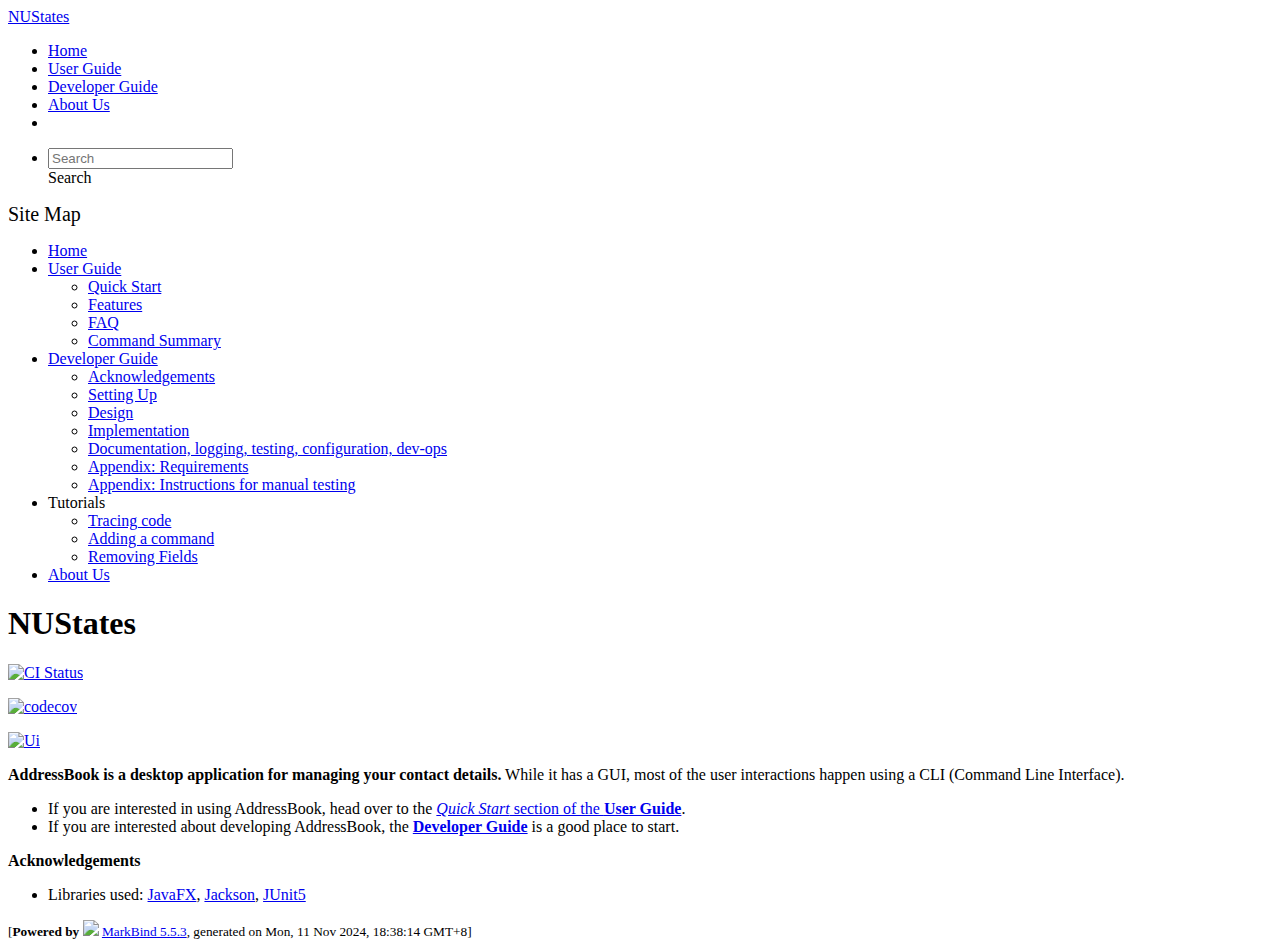
==== index.html @ ad2a60d2 "deploy: 975c20c2e0c92554b450fc832625e712059cf93a" ====
<!DOCTYPE html>
<html>
<head>
    <meta charset="utf-8">
    <meta http-equiv="X-UA-Compatible" content="IE=edge">
    <meta name="generator" content="MarkBind 5.5.3">
    <meta name="viewport" content="width=device-width, initial-scale=1"><title>NUStates - AddressBook Level-3</title> <link rel="stylesheet" href="/tp/markbind/css/bootstrap.min.css"> <link rel="stylesheet" href="/tp/markbind/fontawesome/css/all.min.css"> <link rel="stylesheet" href="/tp/markbind/glyphicons/css/bootstrap-glyphicons.min.css"><link rel="stylesheet" href="/tp/markbind/css/codeblock-light.min.css"><link rel="stylesheet" href="/tp/markbind/css/markbind.min.css"><link rel="stylesheet" href="/tp/plugins/markbind-plugin-anchors/markbind-plugin-anchors.css"><link rel="stylesheet" href="/tp/plugins/markbind-plugin-tree/markbind-plugin-tree.css">
    
  <link rel="stylesheet" href="/tp/stylesheets/main.css">
<link rel="icon" href="/tp/images/SeEduLogo.png"></head>
<script>
  const baseUrl = '/tp'
</script>
<body >
<div id="app" data-server-rendered="true"><header sticky=""><div data-v-7c0fd418><nav class="navbar navbar-expand-md d-print-none navbar-dark bg-dark" data-v-7c0fd418><div class="container-fluid" data-v-7c0fd418><div class="navbar-left" data-v-7c0fd418><a href="/tp/index.html" title="Home" class="navbar-brand" data-v-7c0fd418>NUStates</a></div> <div class="navbar-default" data-v-7c0fd418><ul class="navbar-nav me-auto mt-2 mt-lg-0" data-v-7c0fd418> <li data-v-7c0fd418><a href="/tp/index.html" class="nav-link" data-v-7c0fd418>Home</a></li> <li data-v-7c0fd418><a href="/tp/UserGuide.html" class="nav-link" data-v-7c0fd418>User Guide</a></li> <li data-v-7c0fd418><a href="/tp/DeveloperGuide.html" class="nav-link" data-v-7c0fd418>Developer Guide</a></li> <li data-v-7c0fd418><a href="/tp/AboutUs.html" class="nav-link" data-v-7c0fd418>About Us</a></li> <li data-v-7c0fd418><a href="https://github.com/AY2425S1-CS2103T-F10-3/tp" target="_blank" class="nav-link" data-v-7c0fd418><span data-v-7c0fd418><span aria-hidden="true" class="fab fa-github" data-v-7c0fd418></span></span></a></li></ul></div> <ul class="navbar-nav navbar-right" data-v-7c0fd418><li data-v-7c0fd418><form class="navbar-form" data-v-7c0fd418><div class="dropdown" style="position:relative;" data-v-4f6e9aec><input data-bs-toggle="dropdown" type="text" placeholder="Search" autocomplete="off" value="" class="form-control" data-v-4f6e9aec> <div class="form-control placeholder-div-hidden" data-v-4f6e9aec>
      Search
    </div> <ul class="dropdown-menu search-dropdown-menu dropdown-menu-hidden dropdown-menu-end" data-v-4f6e9aec></ul></div></form></li></ul></div></nav> <div class="lower-navbar-container" style="display:none;" data-v-7c0fd418><!----> <!----></div></div></header> <div id="flex-body"><nav id="site-nav" data-v-e6005420><div class="site-nav-top" data-v-e6005420><div class="fw-bold mb-2" style="font-size:1.25rem;" data-v-e6005420>Site Map</div></div> <div class="nav-component slim-scroll" data-v-e6005420><div class="site-nav-root"><ul class="site-nav-list site-nav-list-root" data-v-e6005420><li data-v-e6005420><div onclick="handleSiteNavClick(this)" class="site-nav-default-list-item site-nav-list-item-0" data-v-e6005420><a href="/tp/index.html" data-v-e6005420>Home</a></div></li> <li data-v-e6005420><div onclick="handleSiteNavClick(this)" class="site-nav-default-list-item site-nav-list-item-0" data-v-e6005420><a href="/tp/UserGuide.html" data-v-e6005420>User Guide</a> <div class="site-nav-dropdown-btn-container" data-v-e6005420><i onclick="handleSiteNavClick(this.parentNode.parentNode, false); event.stopPropagation();" class="site-nav-dropdown-btn-icon site-nav-rotate-icon" data-v-e6005420><span aria-hidden="true" class="glyphicon glyphicon-menu-down" data-v-e6005420></span></i></div></div><ul class="site-nav-dropdown-container site-nav-dropdown-container-open site-nav-list" data-v-e6005420><li data-v-e6005420><div onclick="handleSiteNavClick(this)" class="site-nav-default-list-item site-nav-list-item-1" data-v-e6005420><a href="/tp/UserGuide.html#quick-start" data-v-e6005420>Quick Start</a></div></li> <li data-v-e6005420><div onclick="handleSiteNavClick(this)" class="site-nav-default-list-item site-nav-list-item-1" data-v-e6005420><a href="/tp/UserGuide.html#features" data-v-e6005420>Features</a></div></li> <li data-v-e6005420><div onclick="handleSiteNavClick(this)" class="site-nav-default-list-item site-nav-list-item-1" data-v-e6005420><a href="/tp/UserGuide.html#faq" data-v-e6005420>FAQ</a></div></li> <li data-v-e6005420><div onclick="handleSiteNavClick(this)" class="site-nav-default-list-item site-nav-list-item-1" data-v-e6005420><a href="/tp/UserGuide.html#faq" data-v-e6005420>Command Summary</a></div></li></ul></li> <li data-v-e6005420><div onclick="handleSiteNavClick(this)" class="site-nav-default-list-item site-nav-list-item-0" data-v-e6005420><a href="/tp/DeveloperGuide.html" data-v-e6005420>Developer Guide</a> <div class="site-nav-dropdown-btn-container" data-v-e6005420><i onclick="handleSiteNavClick(this.parentNode.parentNode, false); event.stopPropagation();" class="site-nav-dropdown-btn-icon site-nav-rotate-icon" data-v-e6005420><span aria-hidden="true" class="glyphicon glyphicon-menu-down" data-v-e6005420></span></i></div></div><ul class="site-nav-dropdown-container site-nav-dropdown-container-open site-nav-list" data-v-e6005420><li data-v-e6005420><div onclick="handleSiteNavClick(this)" class="site-nav-default-list-item site-nav-list-item-1" data-v-e6005420><a href="/tp/DeveloperGuide.html#acknowledgements" data-v-e6005420>Acknowledgements</a></div></li> <li data-v-e6005420><div onclick="handleSiteNavClick(this)" class="site-nav-default-list-item site-nav-list-item-1" data-v-e6005420><a href="/tp/DeveloperGuide.html#setting-up-getting-started" data-v-e6005420>Setting Up</a></div></li> <li data-v-e6005420><div onclick="handleSiteNavClick(this)" class="site-nav-default-list-item site-nav-list-item-1" data-v-e6005420><a href="/tp/DeveloperGuide.html#design" data-v-e6005420>Design</a></div></li> <li data-v-e6005420><div onclick="handleSiteNavClick(this)" class="site-nav-default-list-item site-nav-list-item-1" data-v-e6005420><a href="/tp/DeveloperGuide.html#implementation" data-v-e6005420>Implementation</a></div></li> <li data-v-e6005420><div onclick="handleSiteNavClick(this)" class="site-nav-default-list-item site-nav-list-item-1" data-v-e6005420><a href="/tp/DeveloperGuide.html#documentation-logging-testing-configuration-dev-ops" data-v-e6005420>Documentation, logging, testing, configuration, dev-ops</a></div></li> <li data-v-e6005420><div onclick="handleSiteNavClick(this)" class="site-nav-default-list-item site-nav-list-item-1" data-v-e6005420><a href="/tp/DeveloperGuide.html#appendix-requirements" data-v-e6005420>Appendix: Requirements</a></div></li> <li data-v-e6005420><div onclick="handleSiteNavClick(this)" class="site-nav-default-list-item site-nav-list-item-1" data-v-e6005420><a href="/tp/DeveloperGuide.html#appendix-instructions-for-manual-testing" data-v-e6005420>Appendix: Instructions for manual testing</a></div></li></ul></li> <li data-v-e6005420><div onclick="handleSiteNavClick(this)" class="site-nav-default-list-item site-nav-list-item-0" data-v-e6005420>Tutorials

<div class="site-nav-dropdown-btn-container" data-v-e6005420><i onclick="handleSiteNavClick(this.parentNode.parentNode, false); event.stopPropagation();" class="site-nav-dropdown-btn-icon" data-v-e6005420><span aria-hidden="true" class="glyphicon glyphicon-menu-down" data-v-e6005420></span></i></div></div><ul class="site-nav-dropdown-container site-nav-list" data-v-e6005420><li data-v-e6005420><div onclick="handleSiteNavClick(this)" class="site-nav-default-list-item site-nav-list-item-1" data-v-e6005420><a href="/tp/tutorials/TracingCode.html" data-v-e6005420>Tracing code</a></div></li> <li data-v-e6005420><div onclick="handleSiteNavClick(this)" class="site-nav-default-list-item site-nav-list-item-1" data-v-e6005420><a href="/tp/tutorials/AddRemark.html" data-v-e6005420>Adding a command</a></div></li> <li data-v-e6005420><div onclick="handleSiteNavClick(this)" class="site-nav-default-list-item site-nav-list-item-1" data-v-e6005420><a href="/tp/tutorials/RemovingFields.html" data-v-e6005420>Removing Fields</a></div></li></ul></li> <li data-v-e6005420><div onclick="handleSiteNavClick(this)" class="site-nav-default-list-item site-nav-list-item-0" data-v-e6005420><a href="/tp/AboutUs.html" data-v-e6005420>About Us</a></div></li> <!----></ul></div></div> <!----></nav> <div id="content-wrapper"><h1 id="nustates">NUStates<a href="#nustates" onclick="event.stopPropagation()" class="fa fa-anchor"></a></h1> <p><a href="https://github.com/AY2425S1-CS2103T-F10-3/tp/actions"><img src="https://github.com/AY2425S1-CS2103T-F10-3/tp/workflows/Java%20CI/badge.svg" alt="CI Status" class="img-fluid"></a></p> <p><a href="https://codecov.io/gh/AY2425S1-CS2103T-F10-3/tp"><img src="https://codecov.io/gh/AY2425S1-CS2103T-F10-3/tp/graph/badge.svg?token=Y7MHE94H5W" alt="codecov" class="img-fluid"></a></p> <p><a href="/tp/images/Ui.png" target="_self"><img src="/tp/images/Ui.png" alt="Ui" class="img-fluid"></a></p> <p><strong>AddressBook is a desktop application for managing your contact details.</strong> While it has a GUI, most of the user interactions happen using a CLI (Command Line Interface).</p> <ul><li>If you are interested in using AddressBook, head over to the <a href="/tp/UserGuide.html#quick-start"><em>Quick Start</em> section of the <strong>User Guide</strong></a>.</li> <li>If you are interested about developing AddressBook, the <a href="/tp/DeveloperGuide.html"><strong>Developer Guide</strong></a> is a good place to start.</li></ul> <p><strong>Acknowledgements</strong></p> <ul><li>Libraries used: <a href="https://openjfx.io/">JavaFX</a>, <a href="https://github.com/FasterXML/jackson">Jackson</a>, <a href="https://github.com/junit-team/junit5">JUnit5</a></li></ul></div> <nav id="page-nav" data-v-e6005420><div class="nav-component slim-scroll" data-v-e6005420></div> <!----></nav> <div aria-hidden="true" class="scroll-top-button fa-lg d-print-none" style="display:none;bottom:2%;right:2%;position:fixed;"><i class="fas fa-arrow-circle-up"></i></div></div> <footer><div class="text-center"><small>[<span><strong>Powered by</strong></span> <img src="https://markbind.org/favicon.ico" width="30"> <a href="https://markbind.org/">MarkBind 5.5.3</a>, generated on Mon, 11 Nov 2024, 18:38:14 GMT+8]</small></div></footer></div>
</body><script src="/tp/markbind/js/bootstrap-utility.min.js"></script>
<script src="/tp/markbind/js/polyfill.min.js"></script>
<script src="/tp/markbind/js/vue.min.js"></script>
<script src="/tp/markbind/js/markbind.min.js"></script>
<script src="index.page-vue-render.js"></script>
<script>
  MarkBind.setupWithSearch()
</script>
</html>
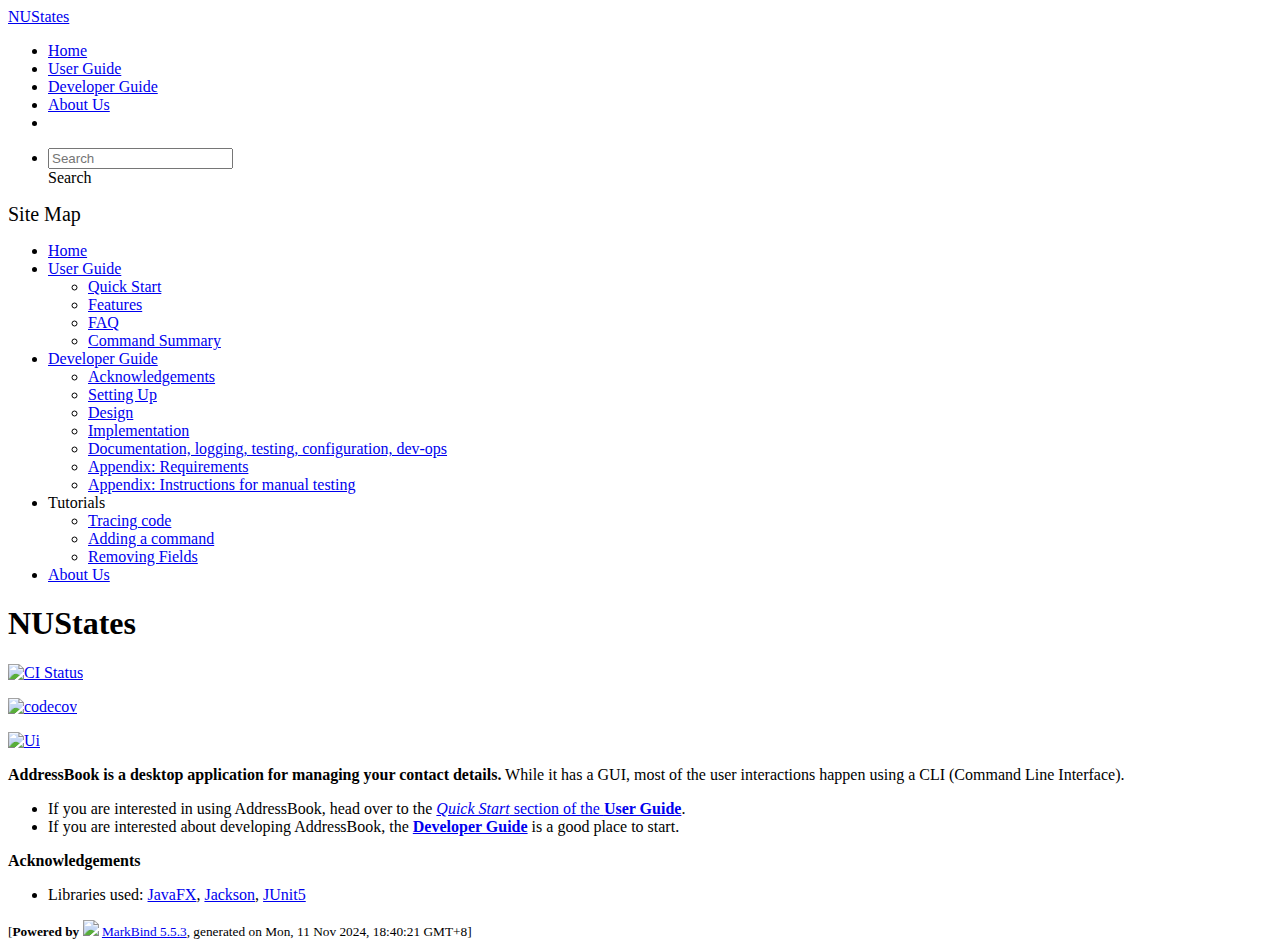
==== commit c7fadb43: "deploy: 35d631debfe97dce979982e5a972b2030e6960d6" ====
--- a/index.html
+++ b/index.html
@@ -16,7 +16,7 @@
       Search
     </div> <ul class="dropdown-menu search-dropdown-menu dropdown-menu-hidden dropdown-menu-end" data-v-4f6e9aec></ul></div></form></li></ul></div></nav> <div class="lower-navbar-container" style="display:none;" data-v-7c0fd418><!----> <!----></div></div></header> <div id="flex-body"><nav id="site-nav" data-v-e6005420><div class="site-nav-top" data-v-e6005420><div class="fw-bold mb-2" style="font-size:1.25rem;" data-v-e6005420>Site Map</div></div> <div class="nav-component slim-scroll" data-v-e6005420><div class="site-nav-root"><ul class="site-nav-list site-nav-list-root" data-v-e6005420><li data-v-e6005420><div onclick="handleSiteNavClick(this)" class="site-nav-default-list-item site-nav-list-item-0" data-v-e6005420><a href="/tp/index.html" data-v-e6005420>Home</a></div></li> <li data-v-e6005420><div onclick="handleSiteNavClick(this)" class="site-nav-default-list-item site-nav-list-item-0" data-v-e6005420><a href="/tp/UserGuide.html" data-v-e6005420>User Guide</a> <div class="site-nav-dropdown-btn-container" data-v-e6005420><i onclick="handleSiteNavClick(this.parentNode.parentNode, false); event.stopPropagation();" class="site-nav-dropdown-btn-icon site-nav-rotate-icon" data-v-e6005420><span aria-hidden="true" class="glyphicon glyphicon-menu-down" data-v-e6005420></span></i></div></div><ul class="site-nav-dropdown-container site-nav-dropdown-container-open site-nav-list" data-v-e6005420><li data-v-e6005420><div onclick="handleSiteNavClick(this)" class="site-nav-default-list-item site-nav-list-item-1" data-v-e6005420><a href="/tp/UserGuide.html#quick-start" data-v-e6005420>Quick Start</a></div></li> <li data-v-e6005420><div onclick="handleSiteNavClick(this)" class="site-nav-default-list-item site-nav-list-item-1" data-v-e6005420><a href="/tp/UserGuide.html#features" data-v-e6005420>Features</a></div></li> <li data-v-e6005420><div onclick="handleSiteNavClick(this)" class="site-nav-default-list-item site-nav-list-item-1" data-v-e6005420><a href="/tp/UserGuide.html#faq" data-v-e6005420>FAQ</a></div></li> <li data-v-e6005420><div onclick="handleSiteNavClick(this)" class="site-nav-default-list-item site-nav-list-item-1" data-v-e6005420><a href="/tp/UserGuide.html#faq" data-v-e6005420>Command Summary</a></div></li></ul></li> <li data-v-e6005420><div onclick="handleSiteNavClick(this)" class="site-nav-default-list-item site-nav-list-item-0" data-v-e6005420><a href="/tp/DeveloperGuide.html" data-v-e6005420>Developer Guide</a> <div class="site-nav-dropdown-btn-container" data-v-e6005420><i onclick="handleSiteNavClick(this.parentNode.parentNode, false); event.stopPropagation();" class="site-nav-dropdown-btn-icon site-nav-rotate-icon" data-v-e6005420><span aria-hidden="true" class="glyphicon glyphicon-menu-down" data-v-e6005420></span></i></div></div><ul class="site-nav-dropdown-container site-nav-dropdown-container-open site-nav-list" data-v-e6005420><li data-v-e6005420><div onclick="handleSiteNavClick(this)" class="site-nav-default-list-item site-nav-list-item-1" data-v-e6005420><a href="/tp/DeveloperGuide.html#acknowledgements" data-v-e6005420>Acknowledgements</a></div></li> <li data-v-e6005420><div onclick="handleSiteNavClick(this)" class="site-nav-default-list-item site-nav-list-item-1" data-v-e6005420><a href="/tp/DeveloperGuide.html#setting-up-getting-started" data-v-e6005420>Setting Up</a></div></li> <li data-v-e6005420><div onclick="handleSiteNavClick(this)" class="site-nav-default-list-item site-nav-list-item-1" data-v-e6005420><a href="/tp/DeveloperGuide.html#design" data-v-e6005420>Design</a></div></li> <li data-v-e6005420><div onclick="handleSiteNavClick(this)" class="site-nav-default-list-item site-nav-list-item-1" data-v-e6005420><a href="/tp/DeveloperGuide.html#implementation" data-v-e6005420>Implementation</a></div></li> <li data-v-e6005420><div onclick="handleSiteNavClick(this)" class="site-nav-default-list-item site-nav-list-item-1" data-v-e6005420><a href="/tp/DeveloperGuide.html#documentation-logging-testing-configuration-dev-ops" data-v-e6005420>Documentation, logging, testing, configuration, dev-ops</a></div></li> <li data-v-e6005420><div onclick="handleSiteNavClick(this)" class="site-nav-default-list-item site-nav-list-item-1" data-v-e6005420><a href="/tp/DeveloperGuide.html#appendix-requirements" data-v-e6005420>Appendix: Requirements</a></div></li> <li data-v-e6005420><div onclick="handleSiteNavClick(this)" class="site-nav-default-list-item site-nav-list-item-1" data-v-e6005420><a href="/tp/DeveloperGuide.html#appendix-instructions-for-manual-testing" data-v-e6005420>Appendix: Instructions for manual testing</a></div></li></ul></li> <li data-v-e6005420><div onclick="handleSiteNavClick(this)" class="site-nav-default-list-item site-nav-list-item-0" data-v-e6005420>Tutorials
 
-<div class="site-nav-dropdown-btn-container" data-v-e6005420><i onclick="handleSiteNavClick(this.parentNode.parentNode, false); event.stopPropagation();" class="site-nav-dropdown-btn-icon" data-v-e6005420><span aria-hidden="true" class="glyphicon glyphicon-menu-down" data-v-e6005420></span></i></div></div><ul class="site-nav-dropdown-container site-nav-list" data-v-e6005420><li data-v-e6005420><div onclick="handleSiteNavClick(this)" class="site-nav-default-list-item site-nav-list-item-1" data-v-e6005420><a href="/tp/tutorials/TracingCode.html" data-v-e6005420>Tracing code</a></div></li> <li data-v-e6005420><div onclick="handleSiteNavClick(this)" class="site-nav-default-list-item site-nav-list-item-1" data-v-e6005420><a href="/tp/tutorials/AddRemark.html" data-v-e6005420>Adding a command</a></div></li> <li data-v-e6005420><div onclick="handleSiteNavClick(this)" class="site-nav-default-list-item site-nav-list-item-1" data-v-e6005420><a href="/tp/tutorials/RemovingFields.html" data-v-e6005420>Removing Fields</a></div></li></ul></li> <li data-v-e6005420><div onclick="handleSiteNavClick(this)" class="site-nav-default-list-item site-nav-list-item-0" data-v-e6005420><a href="/tp/AboutUs.html" data-v-e6005420>About Us</a></div></li> <!----></ul></div></div> <!----></nav> <div id="content-wrapper"><h1 id="nustates">NUStates<a href="#nustates" onclick="event.stopPropagation()" class="fa fa-anchor"></a></h1> <p><a href="https://github.com/AY2425S1-CS2103T-F10-3/tp/actions"><img src="https://github.com/AY2425S1-CS2103T-F10-3/tp/workflows/Java%20CI/badge.svg" alt="CI Status" class="img-fluid"></a></p> <p><a href="https://codecov.io/gh/AY2425S1-CS2103T-F10-3/tp"><img src="https://codecov.io/gh/AY2425S1-CS2103T-F10-3/tp/graph/badge.svg?token=Y7MHE94H5W" alt="codecov" class="img-fluid"></a></p> <p><a href="/tp/images/Ui.png" target="_self"><img src="/tp/images/Ui.png" alt="Ui" class="img-fluid"></a></p> <p><strong>AddressBook is a desktop application for managing your contact details.</strong> While it has a GUI, most of the user interactions happen using a CLI (Command Line Interface).</p> <ul><li>If you are interested in using AddressBook, head over to the <a href="/tp/UserGuide.html#quick-start"><em>Quick Start</em> section of the <strong>User Guide</strong></a>.</li> <li>If you are interested about developing AddressBook, the <a href="/tp/DeveloperGuide.html"><strong>Developer Guide</strong></a> is a good place to start.</li></ul> <p><strong>Acknowledgements</strong></p> <ul><li>Libraries used: <a href="https://openjfx.io/">JavaFX</a>, <a href="https://github.com/FasterXML/jackson">Jackson</a>, <a href="https://github.com/junit-team/junit5">JUnit5</a></li></ul></div> <nav id="page-nav" data-v-e6005420><div class="nav-component slim-scroll" data-v-e6005420></div> <!----></nav> <div aria-hidden="true" class="scroll-top-button fa-lg d-print-none" style="display:none;bottom:2%;right:2%;position:fixed;"><i class="fas fa-arrow-circle-up"></i></div></div> <footer><div class="text-center"><small>[<span><strong>Powered by</strong></span> <img src="https://markbind.org/favicon.ico" width="30"> <a href="https://markbind.org/">MarkBind 5.5.3</a>, generated on Mon, 11 Nov 2024, 18:38:14 GMT+8]</small></div></footer></div>
+<div class="site-nav-dropdown-btn-container" data-v-e6005420><i onclick="handleSiteNavClick(this.parentNode.parentNode, false); event.stopPropagation();" class="site-nav-dropdown-btn-icon" data-v-e6005420><span aria-hidden="true" class="glyphicon glyphicon-menu-down" data-v-e6005420></span></i></div></div><ul class="site-nav-dropdown-container site-nav-list" data-v-e6005420><li data-v-e6005420><div onclick="handleSiteNavClick(this)" class="site-nav-default-list-item site-nav-list-item-1" data-v-e6005420><a href="/tp/tutorials/TracingCode.html" data-v-e6005420>Tracing code</a></div></li> <li data-v-e6005420><div onclick="handleSiteNavClick(this)" class="site-nav-default-list-item site-nav-list-item-1" data-v-e6005420><a href="/tp/tutorials/AddRemark.html" data-v-e6005420>Adding a command</a></div></li> <li data-v-e6005420><div onclick="handleSiteNavClick(this)" class="site-nav-default-list-item site-nav-list-item-1" data-v-e6005420><a href="/tp/tutorials/RemovingFields.html" data-v-e6005420>Removing Fields</a></div></li></ul></li> <li data-v-e6005420><div onclick="handleSiteNavClick(this)" class="site-nav-default-list-item site-nav-list-item-0" data-v-e6005420><a href="/tp/AboutUs.html" data-v-e6005420>About Us</a></div></li> <!----></ul></div></div> <!----></nav> <div id="content-wrapper"><h1 id="nustates">NUStates<a href="#nustates" onclick="event.stopPropagation()" class="fa fa-anchor"></a></h1> <p><a href="https://github.com/AY2425S1-CS2103T-F10-3/tp/actions"><img src="https://github.com/AY2425S1-CS2103T-F10-3/tp/workflows/Java%20CI/badge.svg" alt="CI Status" class="img-fluid"></a></p> <p><a href="https://codecov.io/gh/AY2425S1-CS2103T-F10-3/tp"><img src="https://codecov.io/gh/AY2425S1-CS2103T-F10-3/tp/graph/badge.svg?token=Y7MHE94H5W" alt="codecov" class="img-fluid"></a></p> <p><a href="/tp/images/Ui.png" target="_self"><img src="/tp/images/Ui.png" alt="Ui" class="img-fluid"></a></p> <p><strong>AddressBook is a desktop application for managing your contact details.</strong> While it has a GUI, most of the user interactions happen using a CLI (Command Line Interface).</p> <ul><li>If you are interested in using AddressBook, head over to the <a href="/tp/UserGuide.html#quick-start"><em>Quick Start</em> section of the <strong>User Guide</strong></a>.</li> <li>If you are interested about developing AddressBook, the <a href="/tp/DeveloperGuide.html"><strong>Developer Guide</strong></a> is a good place to start.</li></ul> <p><strong>Acknowledgements</strong></p> <ul><li>Libraries used: <a href="https://openjfx.io/">JavaFX</a>, <a href="https://github.com/FasterXML/jackson">Jackson</a>, <a href="https://github.com/junit-team/junit5">JUnit5</a></li></ul></div> <nav id="page-nav" data-v-e6005420><div class="nav-component slim-scroll" data-v-e6005420></div> <!----></nav> <div aria-hidden="true" class="scroll-top-button fa-lg d-print-none" style="display:none;bottom:2%;right:2%;position:fixed;"><i class="fas fa-arrow-circle-up"></i></div></div> <footer><div class="text-center"><small>[<span><strong>Powered by</strong></span> <img src="https://markbind.org/favicon.ico" width="30"> <a href="https://markbind.org/">MarkBind 5.5.3</a>, generated on Mon, 11 Nov 2024, 18:40:21 GMT+8]</small></div></footer></div>
 </body><script src="/tp/markbind/js/bootstrap-utility.min.js"></script>
 <script src="/tp/markbind/js/polyfill.min.js"></script>
 <script src="/tp/markbind/js/vue.min.js"></script>
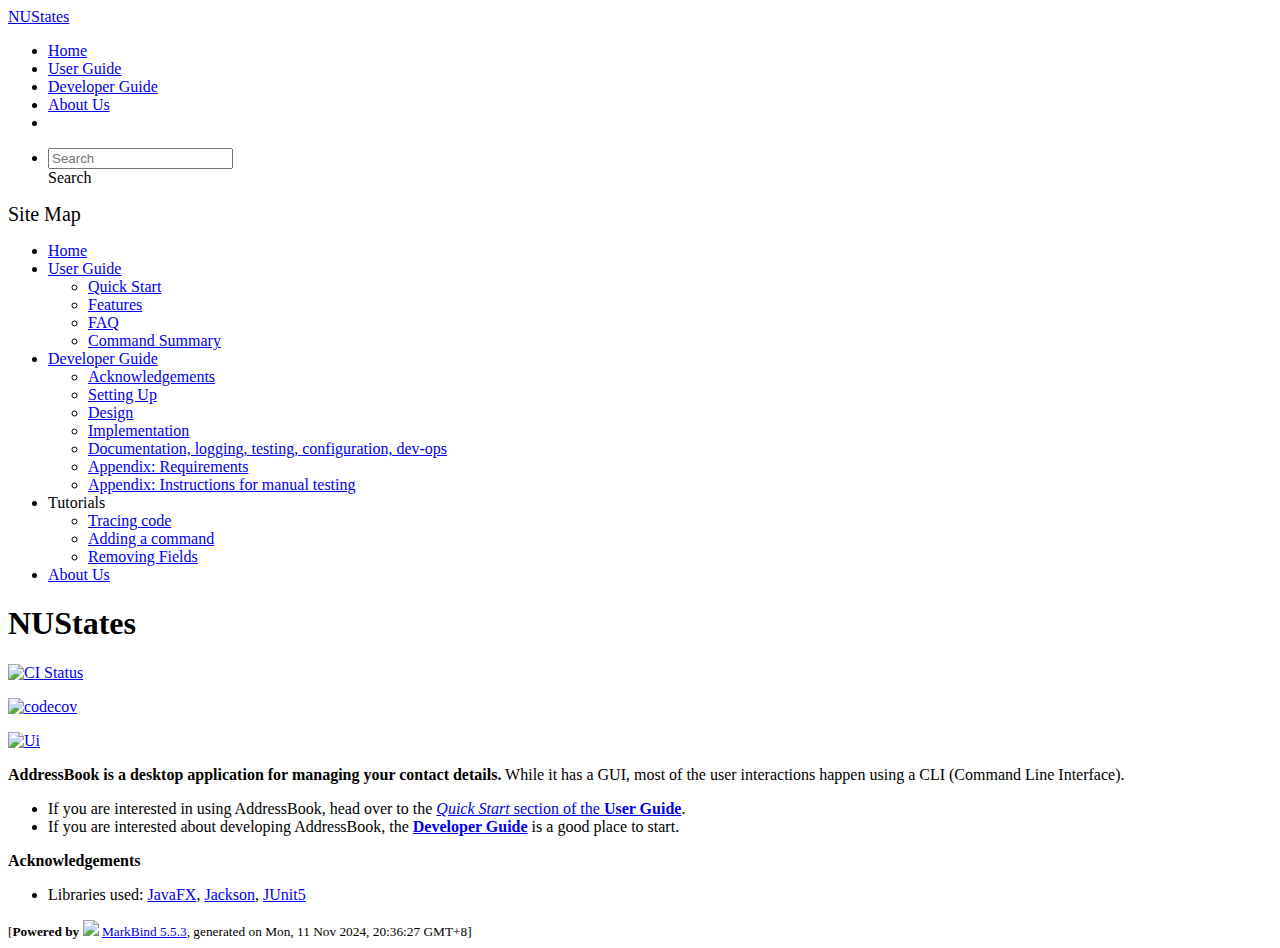
==== commit d39a1c1e: "deploy: 498836c5dbb6fe9e329d4bd0f3ee2765d73c5430" ====
--- a/index.html
+++ b/index.html
@@ -16,7 +16,7 @@
       Search
     </div> <ul class="dropdown-menu search-dropdown-menu dropdown-menu-hidden dropdown-menu-end" data-v-4f6e9aec></ul></div></form></li></ul></div></nav> <div class="lower-navbar-container" style="display:none;" data-v-7c0fd418><!----> <!----></div></div></header> <div id="flex-body"><nav id="site-nav" data-v-e6005420><div class="site-nav-top" data-v-e6005420><div class="fw-bold mb-2" style="font-size:1.25rem;" data-v-e6005420>Site Map</div></div> <div class="nav-component slim-scroll" data-v-e6005420><div class="site-nav-root"><ul class="site-nav-list site-nav-list-root" data-v-e6005420><li data-v-e6005420><div onclick="handleSiteNavClick(this)" class="site-nav-default-list-item site-nav-list-item-0" data-v-e6005420><a href="/tp/index.html" data-v-e6005420>Home</a></div></li> <li data-v-e6005420><div onclick="handleSiteNavClick(this)" class="site-nav-default-list-item site-nav-list-item-0" data-v-e6005420><a href="/tp/UserGuide.html" data-v-e6005420>User Guide</a> <div class="site-nav-dropdown-btn-container" data-v-e6005420><i onclick="handleSiteNavClick(this.parentNode.parentNode, false); event.stopPropagation();" class="site-nav-dropdown-btn-icon site-nav-rotate-icon" data-v-e6005420><span aria-hidden="true" class="glyphicon glyphicon-menu-down" data-v-e6005420></span></i></div></div><ul class="site-nav-dropdown-container site-nav-dropdown-container-open site-nav-list" data-v-e6005420><li data-v-e6005420><div onclick="handleSiteNavClick(this)" class="site-nav-default-list-item site-nav-list-item-1" data-v-e6005420><a href="/tp/UserGuide.html#quick-start" data-v-e6005420>Quick Start</a></div></li> <li data-v-e6005420><div onclick="handleSiteNavClick(this)" class="site-nav-default-list-item site-nav-list-item-1" data-v-e6005420><a href="/tp/UserGuide.html#features" data-v-e6005420>Features</a></div></li> <li data-v-e6005420><div onclick="handleSiteNavClick(this)" class="site-nav-default-list-item site-nav-list-item-1" data-v-e6005420><a href="/tp/UserGuide.html#faq" data-v-e6005420>FAQ</a></div></li> <li data-v-e6005420><div onclick="handleSiteNavClick(this)" class="site-nav-default-list-item site-nav-list-item-1" data-v-e6005420><a href="/tp/UserGuide.html#faq" data-v-e6005420>Command Summary</a></div></li></ul></li> <li data-v-e6005420><div onclick="handleSiteNavClick(this)" class="site-nav-default-list-item site-nav-list-item-0" data-v-e6005420><a href="/tp/DeveloperGuide.html" data-v-e6005420>Developer Guide</a> <div class="site-nav-dropdown-btn-container" data-v-e6005420><i onclick="handleSiteNavClick(this.parentNode.parentNode, false); event.stopPropagation();" class="site-nav-dropdown-btn-icon site-nav-rotate-icon" data-v-e6005420><span aria-hidden="true" class="glyphicon glyphicon-menu-down" data-v-e6005420></span></i></div></div><ul class="site-nav-dropdown-container site-nav-dropdown-container-open site-nav-list" data-v-e6005420><li data-v-e6005420><div onclick="handleSiteNavClick(this)" class="site-nav-default-list-item site-nav-list-item-1" data-v-e6005420><a href="/tp/DeveloperGuide.html#acknowledgements" data-v-e6005420>Acknowledgements</a></div></li> <li data-v-e6005420><div onclick="handleSiteNavClick(this)" class="site-nav-default-list-item site-nav-list-item-1" data-v-e6005420><a href="/tp/DeveloperGuide.html#setting-up-getting-started" data-v-e6005420>Setting Up</a></div></li> <li data-v-e6005420><div onclick="handleSiteNavClick(this)" class="site-nav-default-list-item site-nav-list-item-1" data-v-e6005420><a href="/tp/DeveloperGuide.html#design" data-v-e6005420>Design</a></div></li> <li data-v-e6005420><div onclick="handleSiteNavClick(this)" class="site-nav-default-list-item site-nav-list-item-1" data-v-e6005420><a href="/tp/DeveloperGuide.html#implementation" data-v-e6005420>Implementation</a></div></li> <li data-v-e6005420><div onclick="handleSiteNavClick(this)" class="site-nav-default-list-item site-nav-list-item-1" data-v-e6005420><a href="/tp/DeveloperGuide.html#documentation-logging-testing-configuration-dev-ops" data-v-e6005420>Documentation, logging, testing, configuration, dev-ops</a></div></li> <li data-v-e6005420><div onclick="handleSiteNavClick(this)" class="site-nav-default-list-item site-nav-list-item-1" data-v-e6005420><a href="/tp/DeveloperGuide.html#appendix-requirements" data-v-e6005420>Appendix: Requirements</a></div></li> <li data-v-e6005420><div onclick="handleSiteNavClick(this)" class="site-nav-default-list-item site-nav-list-item-1" data-v-e6005420><a href="/tp/DeveloperGuide.html#appendix-instructions-for-manual-testing" data-v-e6005420>Appendix: Instructions for manual testing</a></div></li></ul></li> <li data-v-e6005420><div onclick="handleSiteNavClick(this)" class="site-nav-default-list-item site-nav-list-item-0" data-v-e6005420>Tutorials
 
-<div class="site-nav-dropdown-btn-container" data-v-e6005420><i onclick="handleSiteNavClick(this.parentNode.parentNode, false); event.stopPropagation();" class="site-nav-dropdown-btn-icon" data-v-e6005420><span aria-hidden="true" class="glyphicon glyphicon-menu-down" data-v-e6005420></span></i></div></div><ul class="site-nav-dropdown-container site-nav-list" data-v-e6005420><li data-v-e6005420><div onclick="handleSiteNavClick(this)" class="site-nav-default-list-item site-nav-list-item-1" data-v-e6005420><a href="/tp/tutorials/TracingCode.html" data-v-e6005420>Tracing code</a></div></li> <li data-v-e6005420><div onclick="handleSiteNavClick(this)" class="site-nav-default-list-item site-nav-list-item-1" data-v-e6005420><a href="/tp/tutorials/AddRemark.html" data-v-e6005420>Adding a command</a></div></li> <li data-v-e6005420><div onclick="handleSiteNavClick(this)" class="site-nav-default-list-item site-nav-list-item-1" data-v-e6005420><a href="/tp/tutorials/RemovingFields.html" data-v-e6005420>Removing Fields</a></div></li></ul></li> <li data-v-e6005420><div onclick="handleSiteNavClick(this)" class="site-nav-default-list-item site-nav-list-item-0" data-v-e6005420><a href="/tp/AboutUs.html" data-v-e6005420>About Us</a></div></li> <!----></ul></div></div> <!----></nav> <div id="content-wrapper"><h1 id="nustates">NUStates<a href="#nustates" onclick="event.stopPropagation()" class="fa fa-anchor"></a></h1> <p><a href="https://github.com/AY2425S1-CS2103T-F10-3/tp/actions"><img src="https://github.com/AY2425S1-CS2103T-F10-3/tp/workflows/Java%20CI/badge.svg" alt="CI Status" class="img-fluid"></a></p> <p><a href="https://codecov.io/gh/AY2425S1-CS2103T-F10-3/tp"><img src="https://codecov.io/gh/AY2425S1-CS2103T-F10-3/tp/graph/badge.svg?token=Y7MHE94H5W" alt="codecov" class="img-fluid"></a></p> <p><a href="/tp/images/Ui.png" target="_self"><img src="/tp/images/Ui.png" alt="Ui" class="img-fluid"></a></p> <p><strong>AddressBook is a desktop application for managing your contact details.</strong> While it has a GUI, most of the user interactions happen using a CLI (Command Line Interface).</p> <ul><li>If you are interested in using AddressBook, head over to the <a href="/tp/UserGuide.html#quick-start"><em>Quick Start</em> section of the <strong>User Guide</strong></a>.</li> <li>If you are interested about developing AddressBook, the <a href="/tp/DeveloperGuide.html"><strong>Developer Guide</strong></a> is a good place to start.</li></ul> <p><strong>Acknowledgements</strong></p> <ul><li>Libraries used: <a href="https://openjfx.io/">JavaFX</a>, <a href="https://github.com/FasterXML/jackson">Jackson</a>, <a href="https://github.com/junit-team/junit5">JUnit5</a></li></ul></div> <nav id="page-nav" data-v-e6005420><div class="nav-component slim-scroll" data-v-e6005420></div> <!----></nav> <div aria-hidden="true" class="scroll-top-button fa-lg d-print-none" style="display:none;bottom:2%;right:2%;position:fixed;"><i class="fas fa-arrow-circle-up"></i></div></div> <footer><div class="text-center"><small>[<span><strong>Powered by</strong></span> <img src="https://markbind.org/favicon.ico" width="30"> <a href="https://markbind.org/">MarkBind 5.5.3</a>, generated on Mon, 11 Nov 2024, 18:40:21 GMT+8]</small></div></footer></div>
+<div class="site-nav-dropdown-btn-container" data-v-e6005420><i onclick="handleSiteNavClick(this.parentNode.parentNode, false); event.stopPropagation();" class="site-nav-dropdown-btn-icon" data-v-e6005420><span aria-hidden="true" class="glyphicon glyphicon-menu-down" data-v-e6005420></span></i></div></div><ul class="site-nav-dropdown-container site-nav-list" data-v-e6005420><li data-v-e6005420><div onclick="handleSiteNavClick(this)" class="site-nav-default-list-item site-nav-list-item-1" data-v-e6005420><a href="/tp/tutorials/TracingCode.html" data-v-e6005420>Tracing code</a></div></li> <li data-v-e6005420><div onclick="handleSiteNavClick(this)" class="site-nav-default-list-item site-nav-list-item-1" data-v-e6005420><a href="/tp/tutorials/AddRemark.html" data-v-e6005420>Adding a command</a></div></li> <li data-v-e6005420><div onclick="handleSiteNavClick(this)" class="site-nav-default-list-item site-nav-list-item-1" data-v-e6005420><a href="/tp/tutorials/RemovingFields.html" data-v-e6005420>Removing Fields</a></div></li></ul></li> <li data-v-e6005420><div onclick="handleSiteNavClick(this)" class="site-nav-default-list-item site-nav-list-item-0" data-v-e6005420><a href="/tp/AboutUs.html" data-v-e6005420>About Us</a></div></li> <!----></ul></div></div> <!----></nav> <div id="content-wrapper"><h1 id="nustates">NUStates<a href="#nustates" onclick="event.stopPropagation()" class="fa fa-anchor"></a></h1> <p><a href="https://github.com/AY2425S1-CS2103T-F10-3/tp/actions"><img src="https://github.com/AY2425S1-CS2103T-F10-3/tp/workflows/Java%20CI/badge.svg" alt="CI Status" class="img-fluid"></a></p> <p><a href="https://codecov.io/gh/AY2425S1-CS2103T-F10-3/tp"><img src="https://codecov.io/gh/AY2425S1-CS2103T-F10-3/tp/graph/badge.svg?token=Y7MHE94H5W" alt="codecov" class="img-fluid"></a></p> <p><a href="/tp/images/Ui.png" target="_self"><img src="/tp/images/Ui.png" alt="Ui" class="img-fluid"></a></p> <p><strong>AddressBook is a desktop application for managing your contact details.</strong> While it has a GUI, most of the user interactions happen using a CLI (Command Line Interface).</p> <ul><li>If you are interested in using AddressBook, head over to the <a href="/tp/UserGuide.html#quick-start"><em>Quick Start</em> section of the <strong>User Guide</strong></a>.</li> <li>If you are interested about developing AddressBook, the <a href="/tp/DeveloperGuide.html"><strong>Developer Guide</strong></a> is a good place to start.</li></ul> <p><strong>Acknowledgements</strong></p> <ul><li>Libraries used: <a href="https://openjfx.io/">JavaFX</a>, <a href="https://github.com/FasterXML/jackson">Jackson</a>, <a href="https://github.com/junit-team/junit5">JUnit5</a></li></ul></div> <nav id="page-nav" data-v-e6005420><div class="nav-component slim-scroll" data-v-e6005420></div> <!----></nav> <div aria-hidden="true" class="scroll-top-button fa-lg d-print-none" style="display:none;bottom:2%;right:2%;position:fixed;"><i class="fas fa-arrow-circle-up"></i></div></div> <footer><div class="text-center"><small>[<span><strong>Powered by</strong></span> <img src="https://markbind.org/favicon.ico" width="30"> <a href="https://markbind.org/">MarkBind 5.5.3</a>, generated on Mon, 11 Nov 2024, 20:36:27 GMT+8]</small></div></footer></div>
 </body><script src="/tp/markbind/js/bootstrap-utility.min.js"></script>
 <script src="/tp/markbind/js/polyfill.min.js"></script>
 <script src="/tp/markbind/js/vue.min.js"></script>
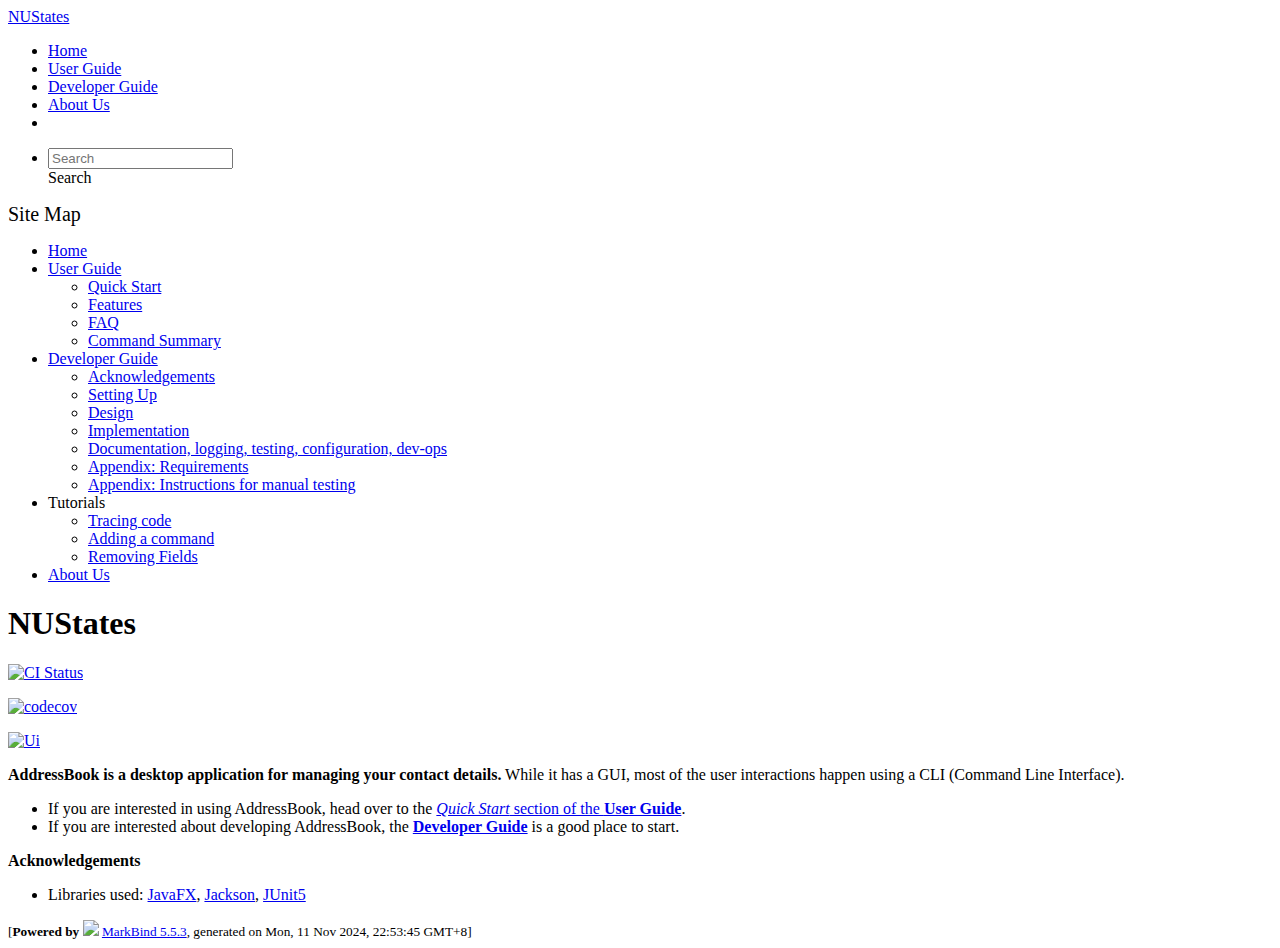
==== commit bc8c049e: "deploy: 32d11a2a2aa7b99c5c1d672c2e126ae932cebfdb" ====
--- a/index.html
+++ b/index.html
@@ -16,7 +16,7 @@
       Search
     </div> <ul class="dropdown-menu search-dropdown-menu dropdown-menu-hidden dropdown-menu-end" data-v-4f6e9aec></ul></div></form></li></ul></div></nav> <div class="lower-navbar-container" style="display:none;" data-v-7c0fd418><!----> <!----></div></div></header> <div id="flex-body"><nav id="site-nav" data-v-e6005420><div class="site-nav-top" data-v-e6005420><div class="fw-bold mb-2" style="font-size:1.25rem;" data-v-e6005420>Site Map</div></div> <div class="nav-component slim-scroll" data-v-e6005420><div class="site-nav-root"><ul class="site-nav-list site-nav-list-root" data-v-e6005420><li data-v-e6005420><div onclick="handleSiteNavClick(this)" class="site-nav-default-list-item site-nav-list-item-0" data-v-e6005420><a href="/tp/index.html" data-v-e6005420>Home</a></div></li> <li data-v-e6005420><div onclick="handleSiteNavClick(this)" class="site-nav-default-list-item site-nav-list-item-0" data-v-e6005420><a href="/tp/UserGuide.html" data-v-e6005420>User Guide</a> <div class="site-nav-dropdown-btn-container" data-v-e6005420><i onclick="handleSiteNavClick(this.parentNode.parentNode, false); event.stopPropagation();" class="site-nav-dropdown-btn-icon site-nav-rotate-icon" data-v-e6005420><span aria-hidden="true" class="glyphicon glyphicon-menu-down" data-v-e6005420></span></i></div></div><ul class="site-nav-dropdown-container site-nav-dropdown-container-open site-nav-list" data-v-e6005420><li data-v-e6005420><div onclick="handleSiteNavClick(this)" class="site-nav-default-list-item site-nav-list-item-1" data-v-e6005420><a href="/tp/UserGuide.html#quick-start" data-v-e6005420>Quick Start</a></div></li> <li data-v-e6005420><div onclick="handleSiteNavClick(this)" class="site-nav-default-list-item site-nav-list-item-1" data-v-e6005420><a href="/tp/UserGuide.html#features" data-v-e6005420>Features</a></div></li> <li data-v-e6005420><div onclick="handleSiteNavClick(this)" class="site-nav-default-list-item site-nav-list-item-1" data-v-e6005420><a href="/tp/UserGuide.html#faq" data-v-e6005420>FAQ</a></div></li> <li data-v-e6005420><div onclick="handleSiteNavClick(this)" class="site-nav-default-list-item site-nav-list-item-1" data-v-e6005420><a href="/tp/UserGuide.html#faq" data-v-e6005420>Command Summary</a></div></li></ul></li> <li data-v-e6005420><div onclick="handleSiteNavClick(this)" class="site-nav-default-list-item site-nav-list-item-0" data-v-e6005420><a href="/tp/DeveloperGuide.html" data-v-e6005420>Developer Guide</a> <div class="site-nav-dropdown-btn-container" data-v-e6005420><i onclick="handleSiteNavClick(this.parentNode.parentNode, false); event.stopPropagation();" class="site-nav-dropdown-btn-icon site-nav-rotate-icon" data-v-e6005420><span aria-hidden="true" class="glyphicon glyphicon-menu-down" data-v-e6005420></span></i></div></div><ul class="site-nav-dropdown-container site-nav-dropdown-container-open site-nav-list" data-v-e6005420><li data-v-e6005420><div onclick="handleSiteNavClick(this)" class="site-nav-default-list-item site-nav-list-item-1" data-v-e6005420><a href="/tp/DeveloperGuide.html#acknowledgements" data-v-e6005420>Acknowledgements</a></div></li> <li data-v-e6005420><div onclick="handleSiteNavClick(this)" class="site-nav-default-list-item site-nav-list-item-1" data-v-e6005420><a href="/tp/DeveloperGuide.html#setting-up-getting-started" data-v-e6005420>Setting Up</a></div></li> <li data-v-e6005420><div onclick="handleSiteNavClick(this)" class="site-nav-default-list-item site-nav-list-item-1" data-v-e6005420><a href="/tp/DeveloperGuide.html#design" data-v-e6005420>Design</a></div></li> <li data-v-e6005420><div onclick="handleSiteNavClick(this)" class="site-nav-default-list-item site-nav-list-item-1" data-v-e6005420><a href="/tp/DeveloperGuide.html#implementation" data-v-e6005420>Implementation</a></div></li> <li data-v-e6005420><div onclick="handleSiteNavClick(this)" class="site-nav-default-list-item site-nav-list-item-1" data-v-e6005420><a href="/tp/DeveloperGuide.html#documentation-logging-testing-configuration-dev-ops" data-v-e6005420>Documentation, logging, testing, configuration, dev-ops</a></div></li> <li data-v-e6005420><div onclick="handleSiteNavClick(this)" class="site-nav-default-list-item site-nav-list-item-1" data-v-e6005420><a href="/tp/DeveloperGuide.html#appendix-requirements" data-v-e6005420>Appendix: Requirements</a></div></li> <li data-v-e6005420><div onclick="handleSiteNavClick(this)" class="site-nav-default-list-item site-nav-list-item-1" data-v-e6005420><a href="/tp/DeveloperGuide.html#appendix-instructions-for-manual-testing" data-v-e6005420>Appendix: Instructions for manual testing</a></div></li></ul></li> <li data-v-e6005420><div onclick="handleSiteNavClick(this)" class="site-nav-default-list-item site-nav-list-item-0" data-v-e6005420>Tutorials
 
-<div class="site-nav-dropdown-btn-container" data-v-e6005420><i onclick="handleSiteNavClick(this.parentNode.parentNode, false); event.stopPropagation();" class="site-nav-dropdown-btn-icon" data-v-e6005420><span aria-hidden="true" class="glyphicon glyphicon-menu-down" data-v-e6005420></span></i></div></div><ul class="site-nav-dropdown-container site-nav-list" data-v-e6005420><li data-v-e6005420><div onclick="handleSiteNavClick(this)" class="site-nav-default-list-item site-nav-list-item-1" data-v-e6005420><a href="/tp/tutorials/TracingCode.html" data-v-e6005420>Tracing code</a></div></li> <li data-v-e6005420><div onclick="handleSiteNavClick(this)" class="site-nav-default-list-item site-nav-list-item-1" data-v-e6005420><a href="/tp/tutorials/AddRemark.html" data-v-e6005420>Adding a command</a></div></li> <li data-v-e6005420><div onclick="handleSiteNavClick(this)" class="site-nav-default-list-item site-nav-list-item-1" data-v-e6005420><a href="/tp/tutorials/RemovingFields.html" data-v-e6005420>Removing Fields</a></div></li></ul></li> <li data-v-e6005420><div onclick="handleSiteNavClick(this)" class="site-nav-default-list-item site-nav-list-item-0" data-v-e6005420><a href="/tp/AboutUs.html" data-v-e6005420>About Us</a></div></li> <!----></ul></div></div> <!----></nav> <div id="content-wrapper"><h1 id="nustates">NUStates<a href="#nustates" onclick="event.stopPropagation()" class="fa fa-anchor"></a></h1> <p><a href="https://github.com/AY2425S1-CS2103T-F10-3/tp/actions"><img src="https://github.com/AY2425S1-CS2103T-F10-3/tp/workflows/Java%20CI/badge.svg" alt="CI Status" class="img-fluid"></a></p> <p><a href="https://codecov.io/gh/AY2425S1-CS2103T-F10-3/tp"><img src="https://codecov.io/gh/AY2425S1-CS2103T-F10-3/tp/graph/badge.svg?token=Y7MHE94H5W" alt="codecov" class="img-fluid"></a></p> <p><a href="/tp/images/Ui.png" target="_self"><img src="/tp/images/Ui.png" alt="Ui" class="img-fluid"></a></p> <p><strong>AddressBook is a desktop application for managing your contact details.</strong> While it has a GUI, most of the user interactions happen using a CLI (Command Line Interface).</p> <ul><li>If you are interested in using AddressBook, head over to the <a href="/tp/UserGuide.html#quick-start"><em>Quick Start</em> section of the <strong>User Guide</strong></a>.</li> <li>If you are interested about developing AddressBook, the <a href="/tp/DeveloperGuide.html"><strong>Developer Guide</strong></a> is a good place to start.</li></ul> <p><strong>Acknowledgements</strong></p> <ul><li>Libraries used: <a href="https://openjfx.io/">JavaFX</a>, <a href="https://github.com/FasterXML/jackson">Jackson</a>, <a href="https://github.com/junit-team/junit5">JUnit5</a></li></ul></div> <nav id="page-nav" data-v-e6005420><div class="nav-component slim-scroll" data-v-e6005420></div> <!----></nav> <div aria-hidden="true" class="scroll-top-button fa-lg d-print-none" style="display:none;bottom:2%;right:2%;position:fixed;"><i class="fas fa-arrow-circle-up"></i></div></div> <footer><div class="text-center"><small>[<span><strong>Powered by</strong></span> <img src="https://markbind.org/favicon.ico" width="30"> <a href="https://markbind.org/">MarkBind 5.5.3</a>, generated on Mon, 11 Nov 2024, 20:36:27 GMT+8]</small></div></footer></div>
+<div class="site-nav-dropdown-btn-container" data-v-e6005420><i onclick="handleSiteNavClick(this.parentNode.parentNode, false); event.stopPropagation();" class="site-nav-dropdown-btn-icon" data-v-e6005420><span aria-hidden="true" class="glyphicon glyphicon-menu-down" data-v-e6005420></span></i></div></div><ul class="site-nav-dropdown-container site-nav-list" data-v-e6005420><li data-v-e6005420><div onclick="handleSiteNavClick(this)" class="site-nav-default-list-item site-nav-list-item-1" data-v-e6005420><a href="/tp/tutorials/TracingCode.html" data-v-e6005420>Tracing code</a></div></li> <li data-v-e6005420><div onclick="handleSiteNavClick(this)" class="site-nav-default-list-item site-nav-list-item-1" data-v-e6005420><a href="/tp/tutorials/AddRemark.html" data-v-e6005420>Adding a command</a></div></li> <li data-v-e6005420><div onclick="handleSiteNavClick(this)" class="site-nav-default-list-item site-nav-list-item-1" data-v-e6005420><a href="/tp/tutorials/RemovingFields.html" data-v-e6005420>Removing Fields</a></div></li></ul></li> <li data-v-e6005420><div onclick="handleSiteNavClick(this)" class="site-nav-default-list-item site-nav-list-item-0" data-v-e6005420><a href="/tp/AboutUs.html" data-v-e6005420>About Us</a></div></li> <!----></ul></div></div> <!----></nav> <div id="content-wrapper"><h1 id="nustates">NUStates<a href="#nustates" onclick="event.stopPropagation()" class="fa fa-anchor"></a></h1> <p><a href="https://github.com/AY2425S1-CS2103T-F10-3/tp/actions"><img src="https://github.com/AY2425S1-CS2103T-F10-3/tp/workflows/Java%20CI/badge.svg" alt="CI Status" class="img-fluid"></a></p> <p><a href="https://codecov.io/gh/AY2425S1-CS2103T-F10-3/tp"><img src="https://codecov.io/gh/AY2425S1-CS2103T-F10-3/tp/graph/badge.svg?token=Y7MHE94H5W" alt="codecov" class="img-fluid"></a></p> <p><a href="/tp/images/Ui.png" target="_self"><img src="/tp/images/Ui.png" alt="Ui" class="img-fluid"></a></p> <p><strong>AddressBook is a desktop application for managing your contact details.</strong> While it has a GUI, most of the user interactions happen using a CLI (Command Line Interface).</p> <ul><li>If you are interested in using AddressBook, head over to the <a href="/tp/UserGuide.html#quick-start"><em>Quick Start</em> section of the <strong>User Guide</strong></a>.</li> <li>If you are interested about developing AddressBook, the <a href="/tp/DeveloperGuide.html"><strong>Developer Guide</strong></a> is a good place to start.</li></ul> <p><strong>Acknowledgements</strong></p> <ul><li>Libraries used: <a href="https://openjfx.io/">JavaFX</a>, <a href="https://github.com/FasterXML/jackson">Jackson</a>, <a href="https://github.com/junit-team/junit5">JUnit5</a></li></ul></div> <nav id="page-nav" data-v-e6005420><div class="nav-component slim-scroll" data-v-e6005420></div> <!----></nav> <div aria-hidden="true" class="scroll-top-button fa-lg d-print-none" style="display:none;bottom:2%;right:2%;position:fixed;"><i class="fas fa-arrow-circle-up"></i></div></div> <footer><div class="text-center"><small>[<span><strong>Powered by</strong></span> <img src="https://markbind.org/favicon.ico" width="30"> <a href="https://markbind.org/">MarkBind 5.5.3</a>, generated on Mon, 11 Nov 2024, 22:53:45 GMT+8]</small></div></footer></div>
 </body><script src="/tp/markbind/js/bootstrap-utility.min.js"></script>
 <script src="/tp/markbind/js/polyfill.min.js"></script>
 <script src="/tp/markbind/js/vue.min.js"></script>
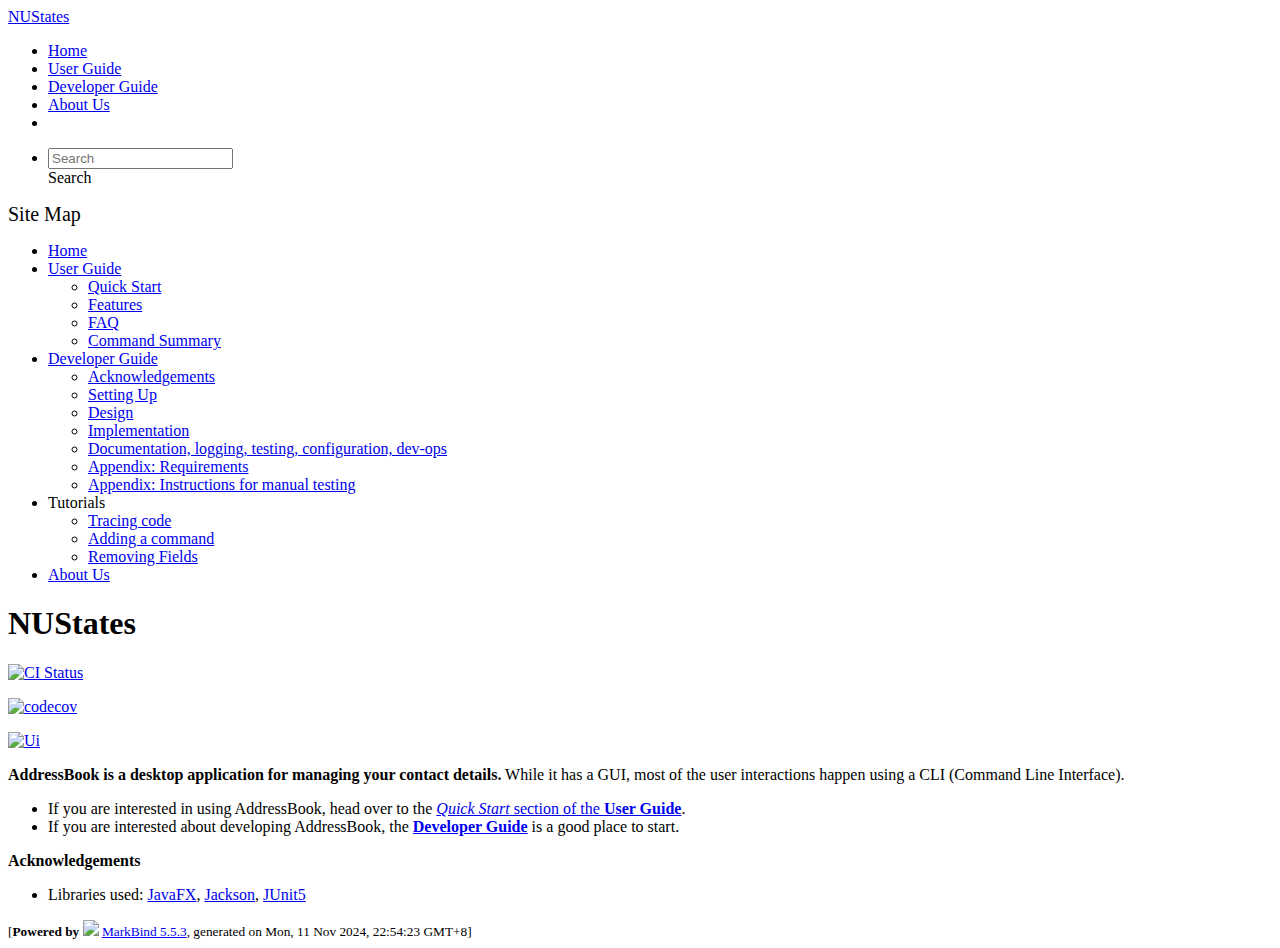
==== commit d5026894: "deploy: 2067511c68189f919986af029abcaf986ea90b62" ====
--- a/index.html
+++ b/index.html
@@ -16,7 +16,7 @@
       Search
     </div> <ul class="dropdown-menu search-dropdown-menu dropdown-menu-hidden dropdown-menu-end" data-v-4f6e9aec></ul></div></form></li></ul></div></nav> <div class="lower-navbar-container" style="display:none;" data-v-7c0fd418><!----> <!----></div></div></header> <div id="flex-body"><nav id="site-nav" data-v-e6005420><div class="site-nav-top" data-v-e6005420><div class="fw-bold mb-2" style="font-size:1.25rem;" data-v-e6005420>Site Map</div></div> <div class="nav-component slim-scroll" data-v-e6005420><div class="site-nav-root"><ul class="site-nav-list site-nav-list-root" data-v-e6005420><li data-v-e6005420><div onclick="handleSiteNavClick(this)" class="site-nav-default-list-item site-nav-list-item-0" data-v-e6005420><a href="/tp/index.html" data-v-e6005420>Home</a></div></li> <li data-v-e6005420><div onclick="handleSiteNavClick(this)" class="site-nav-default-list-item site-nav-list-item-0" data-v-e6005420><a href="/tp/UserGuide.html" data-v-e6005420>User Guide</a> <div class="site-nav-dropdown-btn-container" data-v-e6005420><i onclick="handleSiteNavClick(this.parentNode.parentNode, false); event.stopPropagation();" class="site-nav-dropdown-btn-icon site-nav-rotate-icon" data-v-e6005420><span aria-hidden="true" class="glyphicon glyphicon-menu-down" data-v-e6005420></span></i></div></div><ul class="site-nav-dropdown-container site-nav-dropdown-container-open site-nav-list" data-v-e6005420><li data-v-e6005420><div onclick="handleSiteNavClick(this)" class="site-nav-default-list-item site-nav-list-item-1" data-v-e6005420><a href="/tp/UserGuide.html#quick-start" data-v-e6005420>Quick Start</a></div></li> <li data-v-e6005420><div onclick="handleSiteNavClick(this)" class="site-nav-default-list-item site-nav-list-item-1" data-v-e6005420><a href="/tp/UserGuide.html#features" data-v-e6005420>Features</a></div></li> <li data-v-e6005420><div onclick="handleSiteNavClick(this)" class="site-nav-default-list-item site-nav-list-item-1" data-v-e6005420><a href="/tp/UserGuide.html#faq" data-v-e6005420>FAQ</a></div></li> <li data-v-e6005420><div onclick="handleSiteNavClick(this)" class="site-nav-default-list-item site-nav-list-item-1" data-v-e6005420><a href="/tp/UserGuide.html#faq" data-v-e6005420>Command Summary</a></div></li></ul></li> <li data-v-e6005420><div onclick="handleSiteNavClick(this)" class="site-nav-default-list-item site-nav-list-item-0" data-v-e6005420><a href="/tp/DeveloperGuide.html" data-v-e6005420>Developer Guide</a> <div class="site-nav-dropdown-btn-container" data-v-e6005420><i onclick="handleSiteNavClick(this.parentNode.parentNode, false); event.stopPropagation();" class="site-nav-dropdown-btn-icon site-nav-rotate-icon" data-v-e6005420><span aria-hidden="true" class="glyphicon glyphicon-menu-down" data-v-e6005420></span></i></div></div><ul class="site-nav-dropdown-container site-nav-dropdown-container-open site-nav-list" data-v-e6005420><li data-v-e6005420><div onclick="handleSiteNavClick(this)" class="site-nav-default-list-item site-nav-list-item-1" data-v-e6005420><a href="/tp/DeveloperGuide.html#acknowledgements" data-v-e6005420>Acknowledgements</a></div></li> <li data-v-e6005420><div onclick="handleSiteNavClick(this)" class="site-nav-default-list-item site-nav-list-item-1" data-v-e6005420><a href="/tp/DeveloperGuide.html#setting-up-getting-started" data-v-e6005420>Setting Up</a></div></li> <li data-v-e6005420><div onclick="handleSiteNavClick(this)" class="site-nav-default-list-item site-nav-list-item-1" data-v-e6005420><a href="/tp/DeveloperGuide.html#design" data-v-e6005420>Design</a></div></li> <li data-v-e6005420><div onclick="handleSiteNavClick(this)" class="site-nav-default-list-item site-nav-list-item-1" data-v-e6005420><a href="/tp/DeveloperGuide.html#implementation" data-v-e6005420>Implementation</a></div></li> <li data-v-e6005420><div onclick="handleSiteNavClick(this)" class="site-nav-default-list-item site-nav-list-item-1" data-v-e6005420><a href="/tp/DeveloperGuide.html#documentation-logging-testing-configuration-dev-ops" data-v-e6005420>Documentation, logging, testing, configuration, dev-ops</a></div></li> <li data-v-e6005420><div onclick="handleSiteNavClick(this)" class="site-nav-default-list-item site-nav-list-item-1" data-v-e6005420><a href="/tp/DeveloperGuide.html#appendix-requirements" data-v-e6005420>Appendix: Requirements</a></div></li> <li data-v-e6005420><div onclick="handleSiteNavClick(this)" class="site-nav-default-list-item site-nav-list-item-1" data-v-e6005420><a href="/tp/DeveloperGuide.html#appendix-instructions-for-manual-testing" data-v-e6005420>Appendix: Instructions for manual testing</a></div></li></ul></li> <li data-v-e6005420><div onclick="handleSiteNavClick(this)" class="site-nav-default-list-item site-nav-list-item-0" data-v-e6005420>Tutorials
 
-<div class="site-nav-dropdown-btn-container" data-v-e6005420><i onclick="handleSiteNavClick(this.parentNode.parentNode, false); event.stopPropagation();" class="site-nav-dropdown-btn-icon" data-v-e6005420><span aria-hidden="true" class="glyphicon glyphicon-menu-down" data-v-e6005420></span></i></div></div><ul class="site-nav-dropdown-container site-nav-list" data-v-e6005420><li data-v-e6005420><div onclick="handleSiteNavClick(this)" class="site-nav-default-list-item site-nav-list-item-1" data-v-e6005420><a href="/tp/tutorials/TracingCode.html" data-v-e6005420>Tracing code</a></div></li> <li data-v-e6005420><div onclick="handleSiteNavClick(this)" class="site-nav-default-list-item site-nav-list-item-1" data-v-e6005420><a href="/tp/tutorials/AddRemark.html" data-v-e6005420>Adding a command</a></div></li> <li data-v-e6005420><div onclick="handleSiteNavClick(this)" class="site-nav-default-list-item site-nav-list-item-1" data-v-e6005420><a href="/tp/tutorials/RemovingFields.html" data-v-e6005420>Removing Fields</a></div></li></ul></li> <li data-v-e6005420><div onclick="handleSiteNavClick(this)" class="site-nav-default-list-item site-nav-list-item-0" data-v-e6005420><a href="/tp/AboutUs.html" data-v-e6005420>About Us</a></div></li> <!----></ul></div></div> <!----></nav> <div id="content-wrapper"><h1 id="nustates">NUStates<a href="#nustates" onclick="event.stopPropagation()" class="fa fa-anchor"></a></h1> <p><a href="https://github.com/AY2425S1-CS2103T-F10-3/tp/actions"><img src="https://github.com/AY2425S1-CS2103T-F10-3/tp/workflows/Java%20CI/badge.svg" alt="CI Status" class="img-fluid"></a></p> <p><a href="https://codecov.io/gh/AY2425S1-CS2103T-F10-3/tp"><img src="https://codecov.io/gh/AY2425S1-CS2103T-F10-3/tp/graph/badge.svg?token=Y7MHE94H5W" alt="codecov" class="img-fluid"></a></p> <p><a href="/tp/images/Ui.png" target="_self"><img src="/tp/images/Ui.png" alt="Ui" class="img-fluid"></a></p> <p><strong>AddressBook is a desktop application for managing your contact details.</strong> While it has a GUI, most of the user interactions happen using a CLI (Command Line Interface).</p> <ul><li>If you are interested in using AddressBook, head over to the <a href="/tp/UserGuide.html#quick-start"><em>Quick Start</em> section of the <strong>User Guide</strong></a>.</li> <li>If you are interested about developing AddressBook, the <a href="/tp/DeveloperGuide.html"><strong>Developer Guide</strong></a> is a good place to start.</li></ul> <p><strong>Acknowledgements</strong></p> <ul><li>Libraries used: <a href="https://openjfx.io/">JavaFX</a>, <a href="https://github.com/FasterXML/jackson">Jackson</a>, <a href="https://github.com/junit-team/junit5">JUnit5</a></li></ul></div> <nav id="page-nav" data-v-e6005420><div class="nav-component slim-scroll" data-v-e6005420></div> <!----></nav> <div aria-hidden="true" class="scroll-top-button fa-lg d-print-none" style="display:none;bottom:2%;right:2%;position:fixed;"><i class="fas fa-arrow-circle-up"></i></div></div> <footer><div class="text-center"><small>[<span><strong>Powered by</strong></span> <img src="https://markbind.org/favicon.ico" width="30"> <a href="https://markbind.org/">MarkBind 5.5.3</a>, generated on Mon, 11 Nov 2024, 22:53:45 GMT+8]</small></div></footer></div>
+<div class="site-nav-dropdown-btn-container" data-v-e6005420><i onclick="handleSiteNavClick(this.parentNode.parentNode, false); event.stopPropagation();" class="site-nav-dropdown-btn-icon" data-v-e6005420><span aria-hidden="true" class="glyphicon glyphicon-menu-down" data-v-e6005420></span></i></div></div><ul class="site-nav-dropdown-container site-nav-list" data-v-e6005420><li data-v-e6005420><div onclick="handleSiteNavClick(this)" class="site-nav-default-list-item site-nav-list-item-1" data-v-e6005420><a href="/tp/tutorials/TracingCode.html" data-v-e6005420>Tracing code</a></div></li> <li data-v-e6005420><div onclick="handleSiteNavClick(this)" class="site-nav-default-list-item site-nav-list-item-1" data-v-e6005420><a href="/tp/tutorials/AddRemark.html" data-v-e6005420>Adding a command</a></div></li> <li data-v-e6005420><div onclick="handleSiteNavClick(this)" class="site-nav-default-list-item site-nav-list-item-1" data-v-e6005420><a href="/tp/tutorials/RemovingFields.html" data-v-e6005420>Removing Fields</a></div></li></ul></li> <li data-v-e6005420><div onclick="handleSiteNavClick(this)" class="site-nav-default-list-item site-nav-list-item-0" data-v-e6005420><a href="/tp/AboutUs.html" data-v-e6005420>About Us</a></div></li> <!----></ul></div></div> <!----></nav> <div id="content-wrapper"><h1 id="nustates">NUStates<a href="#nustates" onclick="event.stopPropagation()" class="fa fa-anchor"></a></h1> <p><a href="https://github.com/AY2425S1-CS2103T-F10-3/tp/actions"><img src="https://github.com/AY2425S1-CS2103T-F10-3/tp/workflows/Java%20CI/badge.svg" alt="CI Status" class="img-fluid"></a></p> <p><a href="https://codecov.io/gh/AY2425S1-CS2103T-F10-3/tp"><img src="https://codecov.io/gh/AY2425S1-CS2103T-F10-3/tp/graph/badge.svg?token=Y7MHE94H5W" alt="codecov" class="img-fluid"></a></p> <p><a href="/tp/images/Ui.png" target="_self"><img src="/tp/images/Ui.png" alt="Ui" class="img-fluid"></a></p> <p><strong>AddressBook is a desktop application for managing your contact details.</strong> While it has a GUI, most of the user interactions happen using a CLI (Command Line Interface).</p> <ul><li>If you are interested in using AddressBook, head over to the <a href="/tp/UserGuide.html#quick-start"><em>Quick Start</em> section of the <strong>User Guide</strong></a>.</li> <li>If you are interested about developing AddressBook, the <a href="/tp/DeveloperGuide.html"><strong>Developer Guide</strong></a> is a good place to start.</li></ul> <p><strong>Acknowledgements</strong></p> <ul><li>Libraries used: <a href="https://openjfx.io/">JavaFX</a>, <a href="https://github.com/FasterXML/jackson">Jackson</a>, <a href="https://github.com/junit-team/junit5">JUnit5</a></li></ul></div> <nav id="page-nav" data-v-e6005420><div class="nav-component slim-scroll" data-v-e6005420></div> <!----></nav> <div aria-hidden="true" class="scroll-top-button fa-lg d-print-none" style="display:none;bottom:2%;right:2%;position:fixed;"><i class="fas fa-arrow-circle-up"></i></div></div> <footer><div class="text-center"><small>[<span><strong>Powered by</strong></span> <img src="https://markbind.org/favicon.ico" width="30"> <a href="https://markbind.org/">MarkBind 5.5.3</a>, generated on Mon, 11 Nov 2024, 22:54:23 GMT+8]</small></div></footer></div>
 </body><script src="/tp/markbind/js/bootstrap-utility.min.js"></script>
 <script src="/tp/markbind/js/polyfill.min.js"></script>
 <script src="/tp/markbind/js/vue.min.js"></script>
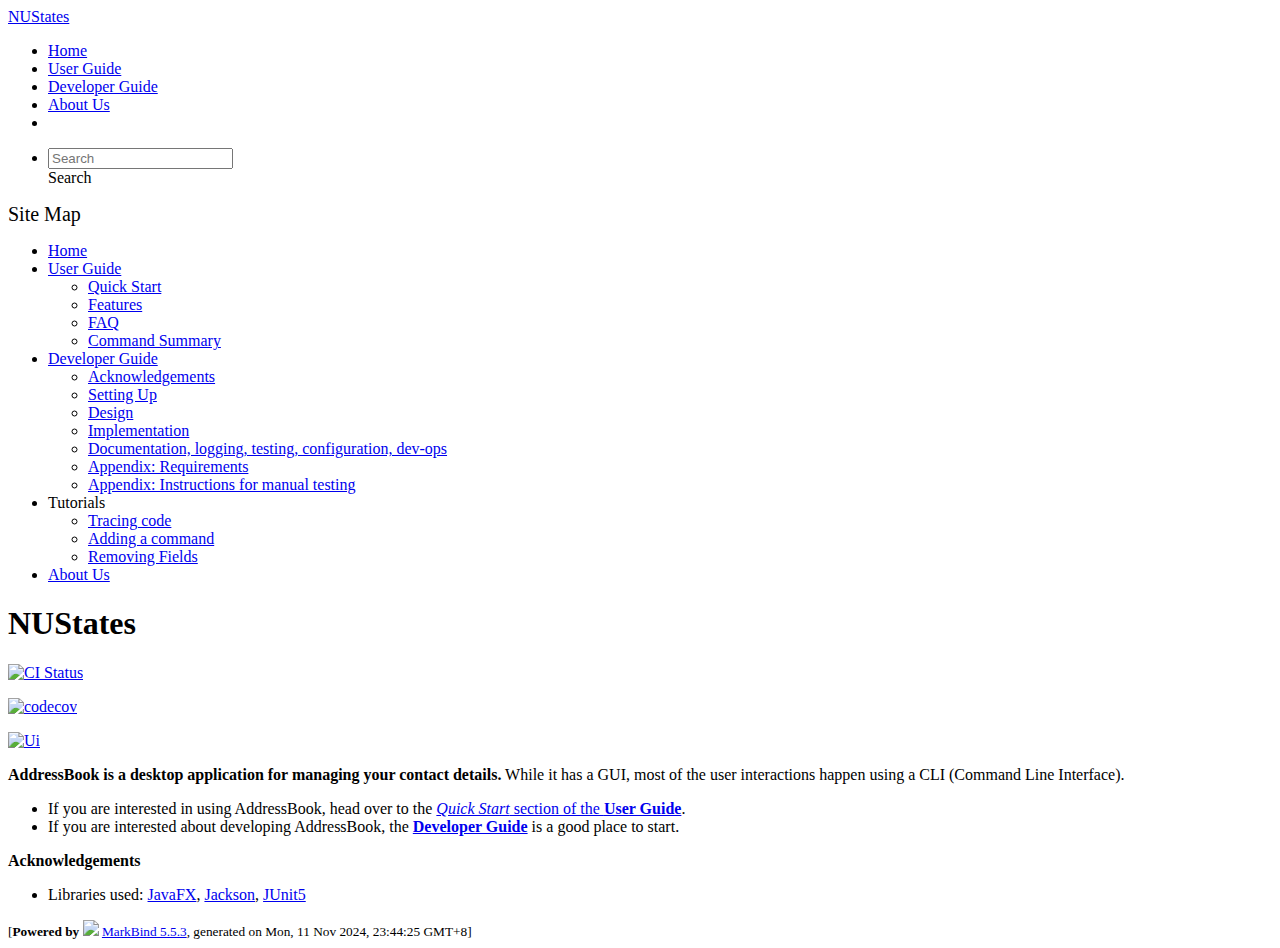
==== commit 35492c3e: "deploy: 19238686d49ff69c20042c03f18c5faaa6b2073d" ====
--- a/index.html
+++ b/index.html
@@ -16,7 +16,7 @@
       Search
     </div> <ul class="dropdown-menu search-dropdown-menu dropdown-menu-hidden dropdown-menu-end" data-v-4f6e9aec></ul></div></form></li></ul></div></nav> <div class="lower-navbar-container" style="display:none;" data-v-7c0fd418><!----> <!----></div></div></header> <div id="flex-body"><nav id="site-nav" data-v-e6005420><div class="site-nav-top" data-v-e6005420><div class="fw-bold mb-2" style="font-size:1.25rem;" data-v-e6005420>Site Map</div></div> <div class="nav-component slim-scroll" data-v-e6005420><div class="site-nav-root"><ul class="site-nav-list site-nav-list-root" data-v-e6005420><li data-v-e6005420><div onclick="handleSiteNavClick(this)" class="site-nav-default-list-item site-nav-list-item-0" data-v-e6005420><a href="/tp/index.html" data-v-e6005420>Home</a></div></li> <li data-v-e6005420><div onclick="handleSiteNavClick(this)" class="site-nav-default-list-item site-nav-list-item-0" data-v-e6005420><a href="/tp/UserGuide.html" data-v-e6005420>User Guide</a> <div class="site-nav-dropdown-btn-container" data-v-e6005420><i onclick="handleSiteNavClick(this.parentNode.parentNode, false); event.stopPropagation();" class="site-nav-dropdown-btn-icon site-nav-rotate-icon" data-v-e6005420><span aria-hidden="true" class="glyphicon glyphicon-menu-down" data-v-e6005420></span></i></div></div><ul class="site-nav-dropdown-container site-nav-dropdown-container-open site-nav-list" data-v-e6005420><li data-v-e6005420><div onclick="handleSiteNavClick(this)" class="site-nav-default-list-item site-nav-list-item-1" data-v-e6005420><a href="/tp/UserGuide.html#quick-start" data-v-e6005420>Quick Start</a></div></li> <li data-v-e6005420><div onclick="handleSiteNavClick(this)" class="site-nav-default-list-item site-nav-list-item-1" data-v-e6005420><a href="/tp/UserGuide.html#features" data-v-e6005420>Features</a></div></li> <li data-v-e6005420><div onclick="handleSiteNavClick(this)" class="site-nav-default-list-item site-nav-list-item-1" data-v-e6005420><a href="/tp/UserGuide.html#faq" data-v-e6005420>FAQ</a></div></li> <li data-v-e6005420><div onclick="handleSiteNavClick(this)" class="site-nav-default-list-item site-nav-list-item-1" data-v-e6005420><a href="/tp/UserGuide.html#faq" data-v-e6005420>Command Summary</a></div></li></ul></li> <li data-v-e6005420><div onclick="handleSiteNavClick(this)" class="site-nav-default-list-item site-nav-list-item-0" data-v-e6005420><a href="/tp/DeveloperGuide.html" data-v-e6005420>Developer Guide</a> <div class="site-nav-dropdown-btn-container" data-v-e6005420><i onclick="handleSiteNavClick(this.parentNode.parentNode, false); event.stopPropagation();" class="site-nav-dropdown-btn-icon site-nav-rotate-icon" data-v-e6005420><span aria-hidden="true" class="glyphicon glyphicon-menu-down" data-v-e6005420></span></i></div></div><ul class="site-nav-dropdown-container site-nav-dropdown-container-open site-nav-list" data-v-e6005420><li data-v-e6005420><div onclick="handleSiteNavClick(this)" class="site-nav-default-list-item site-nav-list-item-1" data-v-e6005420><a href="/tp/DeveloperGuide.html#acknowledgements" data-v-e6005420>Acknowledgements</a></div></li> <li data-v-e6005420><div onclick="handleSiteNavClick(this)" class="site-nav-default-list-item site-nav-list-item-1" data-v-e6005420><a href="/tp/DeveloperGuide.html#setting-up-getting-started" data-v-e6005420>Setting Up</a></div></li> <li data-v-e6005420><div onclick="handleSiteNavClick(this)" class="site-nav-default-list-item site-nav-list-item-1" data-v-e6005420><a href="/tp/DeveloperGuide.html#design" data-v-e6005420>Design</a></div></li> <li data-v-e6005420><div onclick="handleSiteNavClick(this)" class="site-nav-default-list-item site-nav-list-item-1" data-v-e6005420><a href="/tp/DeveloperGuide.html#implementation" data-v-e6005420>Implementation</a></div></li> <li data-v-e6005420><div onclick="handleSiteNavClick(this)" class="site-nav-default-list-item site-nav-list-item-1" data-v-e6005420><a href="/tp/DeveloperGuide.html#documentation-logging-testing-configuration-dev-ops" data-v-e6005420>Documentation, logging, testing, configuration, dev-ops</a></div></li> <li data-v-e6005420><div onclick="handleSiteNavClick(this)" class="site-nav-default-list-item site-nav-list-item-1" data-v-e6005420><a href="/tp/DeveloperGuide.html#appendix-requirements" data-v-e6005420>Appendix: Requirements</a></div></li> <li data-v-e6005420><div onclick="handleSiteNavClick(this)" class="site-nav-default-list-item site-nav-list-item-1" data-v-e6005420><a href="/tp/DeveloperGuide.html#appendix-instructions-for-manual-testing" data-v-e6005420>Appendix: Instructions for manual testing</a></div></li></ul></li> <li data-v-e6005420><div onclick="handleSiteNavClick(this)" class="site-nav-default-list-item site-nav-list-item-0" data-v-e6005420>Tutorials
 
-<div class="site-nav-dropdown-btn-container" data-v-e6005420><i onclick="handleSiteNavClick(this.parentNode.parentNode, false); event.stopPropagation();" class="site-nav-dropdown-btn-icon" data-v-e6005420><span aria-hidden="true" class="glyphicon glyphicon-menu-down" data-v-e6005420></span></i></div></div><ul class="site-nav-dropdown-container site-nav-list" data-v-e6005420><li data-v-e6005420><div onclick="handleSiteNavClick(this)" class="site-nav-default-list-item site-nav-list-item-1" data-v-e6005420><a href="/tp/tutorials/TracingCode.html" data-v-e6005420>Tracing code</a></div></li> <li data-v-e6005420><div onclick="handleSiteNavClick(this)" class="site-nav-default-list-item site-nav-list-item-1" data-v-e6005420><a href="/tp/tutorials/AddRemark.html" data-v-e6005420>Adding a command</a></div></li> <li data-v-e6005420><div onclick="handleSiteNavClick(this)" class="site-nav-default-list-item site-nav-list-item-1" data-v-e6005420><a href="/tp/tutorials/RemovingFields.html" data-v-e6005420>Removing Fields</a></div></li></ul></li> <li data-v-e6005420><div onclick="handleSiteNavClick(this)" class="site-nav-default-list-item site-nav-list-item-0" data-v-e6005420><a href="/tp/AboutUs.html" data-v-e6005420>About Us</a></div></li> <!----></ul></div></div> <!----></nav> <div id="content-wrapper"><h1 id="nustates">NUStates<a href="#nustates" onclick="event.stopPropagation()" class="fa fa-anchor"></a></h1> <p><a href="https://github.com/AY2425S1-CS2103T-F10-3/tp/actions"><img src="https://github.com/AY2425S1-CS2103T-F10-3/tp/workflows/Java%20CI/badge.svg" alt="CI Status" class="img-fluid"></a></p> <p><a href="https://codecov.io/gh/AY2425S1-CS2103T-F10-3/tp"><img src="https://codecov.io/gh/AY2425S1-CS2103T-F10-3/tp/graph/badge.svg?token=Y7MHE94H5W" alt="codecov" class="img-fluid"></a></p> <p><a href="/tp/images/Ui.png" target="_self"><img src="/tp/images/Ui.png" alt="Ui" class="img-fluid"></a></p> <p><strong>AddressBook is a desktop application for managing your contact details.</strong> While it has a GUI, most of the user interactions happen using a CLI (Command Line Interface).</p> <ul><li>If you are interested in using AddressBook, head over to the <a href="/tp/UserGuide.html#quick-start"><em>Quick Start</em> section of the <strong>User Guide</strong></a>.</li> <li>If you are interested about developing AddressBook, the <a href="/tp/DeveloperGuide.html"><strong>Developer Guide</strong></a> is a good place to start.</li></ul> <p><strong>Acknowledgements</strong></p> <ul><li>Libraries used: <a href="https://openjfx.io/">JavaFX</a>, <a href="https://github.com/FasterXML/jackson">Jackson</a>, <a href="https://github.com/junit-team/junit5">JUnit5</a></li></ul></div> <nav id="page-nav" data-v-e6005420><div class="nav-component slim-scroll" data-v-e6005420></div> <!----></nav> <div aria-hidden="true" class="scroll-top-button fa-lg d-print-none" style="display:none;bottom:2%;right:2%;position:fixed;"><i class="fas fa-arrow-circle-up"></i></div></div> <footer><div class="text-center"><small>[<span><strong>Powered by</strong></span> <img src="https://markbind.org/favicon.ico" width="30"> <a href="https://markbind.org/">MarkBind 5.5.3</a>, generated on Mon, 11 Nov 2024, 22:54:23 GMT+8]</small></div></footer></div>
+<div class="site-nav-dropdown-btn-container" data-v-e6005420><i onclick="handleSiteNavClick(this.parentNode.parentNode, false); event.stopPropagation();" class="site-nav-dropdown-btn-icon" data-v-e6005420><span aria-hidden="true" class="glyphicon glyphicon-menu-down" data-v-e6005420></span></i></div></div><ul class="site-nav-dropdown-container site-nav-list" data-v-e6005420><li data-v-e6005420><div onclick="handleSiteNavClick(this)" class="site-nav-default-list-item site-nav-list-item-1" data-v-e6005420><a href="/tp/tutorials/TracingCode.html" data-v-e6005420>Tracing code</a></div></li> <li data-v-e6005420><div onclick="handleSiteNavClick(this)" class="site-nav-default-list-item site-nav-list-item-1" data-v-e6005420><a href="/tp/tutorials/AddRemark.html" data-v-e6005420>Adding a command</a></div></li> <li data-v-e6005420><div onclick="handleSiteNavClick(this)" class="site-nav-default-list-item site-nav-list-item-1" data-v-e6005420><a href="/tp/tutorials/RemovingFields.html" data-v-e6005420>Removing Fields</a></div></li></ul></li> <li data-v-e6005420><div onclick="handleSiteNavClick(this)" class="site-nav-default-list-item site-nav-list-item-0" data-v-e6005420><a href="/tp/AboutUs.html" data-v-e6005420>About Us</a></div></li> <!----></ul></div></div> <!----></nav> <div id="content-wrapper"><h1 id="nustates">NUStates<a href="#nustates" onclick="event.stopPropagation()" class="fa fa-anchor"></a></h1> <p><a href="https://github.com/AY2425S1-CS2103T-F10-3/tp/actions"><img src="https://github.com/AY2425S1-CS2103T-F10-3/tp/workflows/Java%20CI/badge.svg" alt="CI Status" class="img-fluid"></a></p> <p><a href="https://codecov.io/gh/AY2425S1-CS2103T-F10-3/tp"><img src="https://codecov.io/gh/AY2425S1-CS2103T-F10-3/tp/graph/badge.svg?token=Y7MHE94H5W" alt="codecov" class="img-fluid"></a></p> <p><a href="/tp/images/Ui.png" target="_self"><img src="/tp/images/Ui.png" alt="Ui" class="img-fluid"></a></p> <p><strong>AddressBook is a desktop application for managing your contact details.</strong> While it has a GUI, most of the user interactions happen using a CLI (Command Line Interface).</p> <ul><li>If you are interested in using AddressBook, head over to the <a href="/tp/UserGuide.html#quick-start"><em>Quick Start</em> section of the <strong>User Guide</strong></a>.</li> <li>If you are interested about developing AddressBook, the <a href="/tp/DeveloperGuide.html"><strong>Developer Guide</strong></a> is a good place to start.</li></ul> <p><strong>Acknowledgements</strong></p> <ul><li>Libraries used: <a href="https://openjfx.io/">JavaFX</a>, <a href="https://github.com/FasterXML/jackson">Jackson</a>, <a href="https://github.com/junit-team/junit5">JUnit5</a></li></ul></div> <nav id="page-nav" data-v-e6005420><div class="nav-component slim-scroll" data-v-e6005420></div> <!----></nav> <div aria-hidden="true" class="scroll-top-button fa-lg d-print-none" style="display:none;bottom:2%;right:2%;position:fixed;"><i class="fas fa-arrow-circle-up"></i></div></div> <footer><div class="text-center"><small>[<span><strong>Powered by</strong></span> <img src="https://markbind.org/favicon.ico" width="30"> <a href="https://markbind.org/">MarkBind 5.5.3</a>, generated on Mon, 11 Nov 2024, 23:44:25 GMT+8]</small></div></footer></div>
 </body><script src="/tp/markbind/js/bootstrap-utility.min.js"></script>
 <script src="/tp/markbind/js/polyfill.min.js"></script>
 <script src="/tp/markbind/js/vue.min.js"></script>
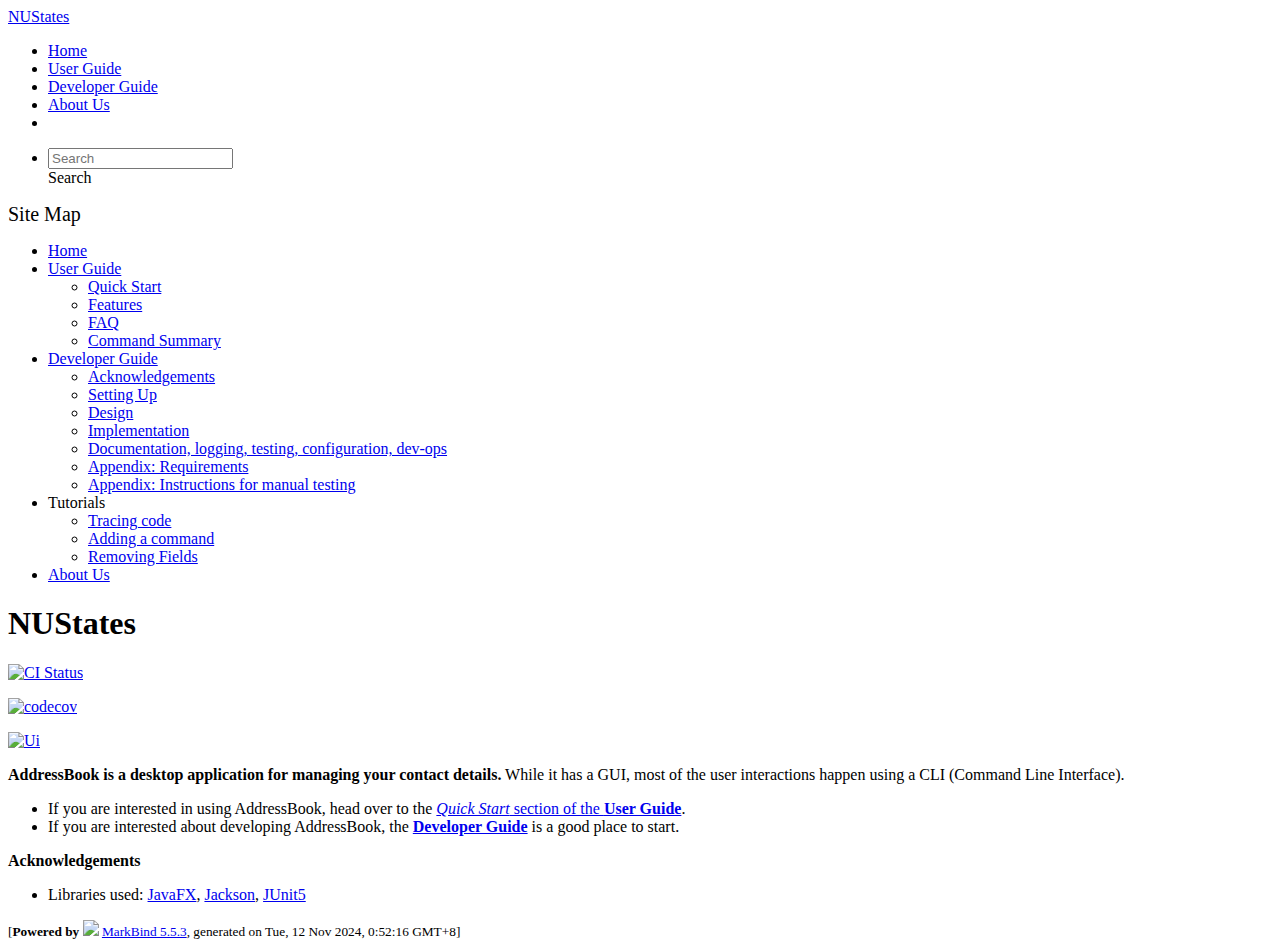
==== commit 97c178c2: "deploy: 7d2f98ad38d4ac8ad31c1d17daa283421e49f4b2" ====
--- a/index.html
+++ b/index.html
@@ -16,7 +16,7 @@
       Search
     </div> <ul class="dropdown-menu search-dropdown-menu dropdown-menu-hidden dropdown-menu-end" data-v-4f6e9aec></ul></div></form></li></ul></div></nav> <div class="lower-navbar-container" style="display:none;" data-v-7c0fd418><!----> <!----></div></div></header> <div id="flex-body"><nav id="site-nav" data-v-e6005420><div class="site-nav-top" data-v-e6005420><div class="fw-bold mb-2" style="font-size:1.25rem;" data-v-e6005420>Site Map</div></div> <div class="nav-component slim-scroll" data-v-e6005420><div class="site-nav-root"><ul class="site-nav-list site-nav-list-root" data-v-e6005420><li data-v-e6005420><div onclick="handleSiteNavClick(this)" class="site-nav-default-list-item site-nav-list-item-0" data-v-e6005420><a href="/tp/index.html" data-v-e6005420>Home</a></div></li> <li data-v-e6005420><div onclick="handleSiteNavClick(this)" class="site-nav-default-list-item site-nav-list-item-0" data-v-e6005420><a href="/tp/UserGuide.html" data-v-e6005420>User Guide</a> <div class="site-nav-dropdown-btn-container" data-v-e6005420><i onclick="handleSiteNavClick(this.parentNode.parentNode, false); event.stopPropagation();" class="site-nav-dropdown-btn-icon site-nav-rotate-icon" data-v-e6005420><span aria-hidden="true" class="glyphicon glyphicon-menu-down" data-v-e6005420></span></i></div></div><ul class="site-nav-dropdown-container site-nav-dropdown-container-open site-nav-list" data-v-e6005420><li data-v-e6005420><div onclick="handleSiteNavClick(this)" class="site-nav-default-list-item site-nav-list-item-1" data-v-e6005420><a href="/tp/UserGuide.html#quick-start" data-v-e6005420>Quick Start</a></div></li> <li data-v-e6005420><div onclick="handleSiteNavClick(this)" class="site-nav-default-list-item site-nav-list-item-1" data-v-e6005420><a href="/tp/UserGuide.html#features" data-v-e6005420>Features</a></div></li> <li data-v-e6005420><div onclick="handleSiteNavClick(this)" class="site-nav-default-list-item site-nav-list-item-1" data-v-e6005420><a href="/tp/UserGuide.html#faq" data-v-e6005420>FAQ</a></div></li> <li data-v-e6005420><div onclick="handleSiteNavClick(this)" class="site-nav-default-list-item site-nav-list-item-1" data-v-e6005420><a href="/tp/UserGuide.html#faq" data-v-e6005420>Command Summary</a></div></li></ul></li> <li data-v-e6005420><div onclick="handleSiteNavClick(this)" class="site-nav-default-list-item site-nav-list-item-0" data-v-e6005420><a href="/tp/DeveloperGuide.html" data-v-e6005420>Developer Guide</a> <div class="site-nav-dropdown-btn-container" data-v-e6005420><i onclick="handleSiteNavClick(this.parentNode.parentNode, false); event.stopPropagation();" class="site-nav-dropdown-btn-icon site-nav-rotate-icon" data-v-e6005420><span aria-hidden="true" class="glyphicon glyphicon-menu-down" data-v-e6005420></span></i></div></div><ul class="site-nav-dropdown-container site-nav-dropdown-container-open site-nav-list" data-v-e6005420><li data-v-e6005420><div onclick="handleSiteNavClick(this)" class="site-nav-default-list-item site-nav-list-item-1" data-v-e6005420><a href="/tp/DeveloperGuide.html#acknowledgements" data-v-e6005420>Acknowledgements</a></div></li> <li data-v-e6005420><div onclick="handleSiteNavClick(this)" class="site-nav-default-list-item site-nav-list-item-1" data-v-e6005420><a href="/tp/DeveloperGuide.html#setting-up-getting-started" data-v-e6005420>Setting Up</a></div></li> <li data-v-e6005420><div onclick="handleSiteNavClick(this)" class="site-nav-default-list-item site-nav-list-item-1" data-v-e6005420><a href="/tp/DeveloperGuide.html#design" data-v-e6005420>Design</a></div></li> <li data-v-e6005420><div onclick="handleSiteNavClick(this)" class="site-nav-default-list-item site-nav-list-item-1" data-v-e6005420><a href="/tp/DeveloperGuide.html#implementation" data-v-e6005420>Implementation</a></div></li> <li data-v-e6005420><div onclick="handleSiteNavClick(this)" class="site-nav-default-list-item site-nav-list-item-1" data-v-e6005420><a href="/tp/DeveloperGuide.html#documentation-logging-testing-configuration-dev-ops" data-v-e6005420>Documentation, logging, testing, configuration, dev-ops</a></div></li> <li data-v-e6005420><div onclick="handleSiteNavClick(this)" class="site-nav-default-list-item site-nav-list-item-1" data-v-e6005420><a href="/tp/DeveloperGuide.html#appendix-requirements" data-v-e6005420>Appendix: Requirements</a></div></li> <li data-v-e6005420><div onclick="handleSiteNavClick(this)" class="site-nav-default-list-item site-nav-list-item-1" data-v-e6005420><a href="/tp/DeveloperGuide.html#appendix-instructions-for-manual-testing" data-v-e6005420>Appendix: Instructions for manual testing</a></div></li></ul></li> <li data-v-e6005420><div onclick="handleSiteNavClick(this)" class="site-nav-default-list-item site-nav-list-item-0" data-v-e6005420>Tutorials
 
-<div class="site-nav-dropdown-btn-container" data-v-e6005420><i onclick="handleSiteNavClick(this.parentNode.parentNode, false); event.stopPropagation();" class="site-nav-dropdown-btn-icon" data-v-e6005420><span aria-hidden="true" class="glyphicon glyphicon-menu-down" data-v-e6005420></span></i></div></div><ul class="site-nav-dropdown-container site-nav-list" data-v-e6005420><li data-v-e6005420><div onclick="handleSiteNavClick(this)" class="site-nav-default-list-item site-nav-list-item-1" data-v-e6005420><a href="/tp/tutorials/TracingCode.html" data-v-e6005420>Tracing code</a></div></li> <li data-v-e6005420><div onclick="handleSiteNavClick(this)" class="site-nav-default-list-item site-nav-list-item-1" data-v-e6005420><a href="/tp/tutorials/AddRemark.html" data-v-e6005420>Adding a command</a></div></li> <li data-v-e6005420><div onclick="handleSiteNavClick(this)" class="site-nav-default-list-item site-nav-list-item-1" data-v-e6005420><a href="/tp/tutorials/RemovingFields.html" data-v-e6005420>Removing Fields</a></div></li></ul></li> <li data-v-e6005420><div onclick="handleSiteNavClick(this)" class="site-nav-default-list-item site-nav-list-item-0" data-v-e6005420><a href="/tp/AboutUs.html" data-v-e6005420>About Us</a></div></li> <!----></ul></div></div> <!----></nav> <div id="content-wrapper"><h1 id="nustates">NUStates<a href="#nustates" onclick="event.stopPropagation()" class="fa fa-anchor"></a></h1> <p><a href="https://github.com/AY2425S1-CS2103T-F10-3/tp/actions"><img src="https://github.com/AY2425S1-CS2103T-F10-3/tp/workflows/Java%20CI/badge.svg" alt="CI Status" class="img-fluid"></a></p> <p><a href="https://codecov.io/gh/AY2425S1-CS2103T-F10-3/tp"><img src="https://codecov.io/gh/AY2425S1-CS2103T-F10-3/tp/graph/badge.svg?token=Y7MHE94H5W" alt="codecov" class="img-fluid"></a></p> <p><a href="/tp/images/Ui.png" target="_self"><img src="/tp/images/Ui.png" alt="Ui" class="img-fluid"></a></p> <p><strong>AddressBook is a desktop application for managing your contact details.</strong> While it has a GUI, most of the user interactions happen using a CLI (Command Line Interface).</p> <ul><li>If you are interested in using AddressBook, head over to the <a href="/tp/UserGuide.html#quick-start"><em>Quick Start</em> section of the <strong>User Guide</strong></a>.</li> <li>If you are interested about developing AddressBook, the <a href="/tp/DeveloperGuide.html"><strong>Developer Guide</strong></a> is a good place to start.</li></ul> <p><strong>Acknowledgements</strong></p> <ul><li>Libraries used: <a href="https://openjfx.io/">JavaFX</a>, <a href="https://github.com/FasterXML/jackson">Jackson</a>, <a href="https://github.com/junit-team/junit5">JUnit5</a></li></ul></div> <nav id="page-nav" data-v-e6005420><div class="nav-component slim-scroll" data-v-e6005420></div> <!----></nav> <div aria-hidden="true" class="scroll-top-button fa-lg d-print-none" style="display:none;bottom:2%;right:2%;position:fixed;"><i class="fas fa-arrow-circle-up"></i></div></div> <footer><div class="text-center"><small>[<span><strong>Powered by</strong></span> <img src="https://markbind.org/favicon.ico" width="30"> <a href="https://markbind.org/">MarkBind 5.5.3</a>, generated on Mon, 11 Nov 2024, 23:44:25 GMT+8]</small></div></footer></div>
+<div class="site-nav-dropdown-btn-container" data-v-e6005420><i onclick="handleSiteNavClick(this.parentNode.parentNode, false); event.stopPropagation();" class="site-nav-dropdown-btn-icon" data-v-e6005420><span aria-hidden="true" class="glyphicon glyphicon-menu-down" data-v-e6005420></span></i></div></div><ul class="site-nav-dropdown-container site-nav-list" data-v-e6005420><li data-v-e6005420><div onclick="handleSiteNavClick(this)" class="site-nav-default-list-item site-nav-list-item-1" data-v-e6005420><a href="/tp/tutorials/TracingCode.html" data-v-e6005420>Tracing code</a></div></li> <li data-v-e6005420><div onclick="handleSiteNavClick(this)" class="site-nav-default-list-item site-nav-list-item-1" data-v-e6005420><a href="/tp/tutorials/AddRemark.html" data-v-e6005420>Adding a command</a></div></li> <li data-v-e6005420><div onclick="handleSiteNavClick(this)" class="site-nav-default-list-item site-nav-list-item-1" data-v-e6005420><a href="/tp/tutorials/RemovingFields.html" data-v-e6005420>Removing Fields</a></div></li></ul></li> <li data-v-e6005420><div onclick="handleSiteNavClick(this)" class="site-nav-default-list-item site-nav-list-item-0" data-v-e6005420><a href="/tp/AboutUs.html" data-v-e6005420>About Us</a></div></li> <!----></ul></div></div> <!----></nav> <div id="content-wrapper"><h1 id="nustates">NUStates<a href="#nustates" onclick="event.stopPropagation()" class="fa fa-anchor"></a></h1> <p><a href="https://github.com/AY2425S1-CS2103T-F10-3/tp/actions"><img src="https://github.com/AY2425S1-CS2103T-F10-3/tp/workflows/Java%20CI/badge.svg" alt="CI Status" class="img-fluid"></a></p> <p><a href="https://codecov.io/gh/AY2425S1-CS2103T-F10-3/tp"><img src="https://codecov.io/gh/AY2425S1-CS2103T-F10-3/tp/graph/badge.svg?token=Y7MHE94H5W" alt="codecov" class="img-fluid"></a></p> <p><a href="/tp/images/Ui.png" target="_self"><img src="/tp/images/Ui.png" alt="Ui" class="img-fluid"></a></p> <p><strong>AddressBook is a desktop application for managing your contact details.</strong> While it has a GUI, most of the user interactions happen using a CLI (Command Line Interface).</p> <ul><li>If you are interested in using AddressBook, head over to the <a href="/tp/UserGuide.html#quick-start"><em>Quick Start</em> section of the <strong>User Guide</strong></a>.</li> <li>If you are interested about developing AddressBook, the <a href="/tp/DeveloperGuide.html"><strong>Developer Guide</strong></a> is a good place to start.</li></ul> <p><strong>Acknowledgements</strong></p> <ul><li>Libraries used: <a href="https://openjfx.io/">JavaFX</a>, <a href="https://github.com/FasterXML/jackson">Jackson</a>, <a href="https://github.com/junit-team/junit5">JUnit5</a></li></ul></div> <nav id="page-nav" data-v-e6005420><div class="nav-component slim-scroll" data-v-e6005420></div> <!----></nav> <div aria-hidden="true" class="scroll-top-button fa-lg d-print-none" style="display:none;bottom:2%;right:2%;position:fixed;"><i class="fas fa-arrow-circle-up"></i></div></div> <footer><div class="text-center"><small>[<span><strong>Powered by</strong></span> <img src="https://markbind.org/favicon.ico" width="30"> <a href="https://markbind.org/">MarkBind 5.5.3</a>, generated on Tue, 12 Nov 2024, 0:52:16 GMT+8]</small></div></footer></div>
 </body><script src="/tp/markbind/js/bootstrap-utility.min.js"></script>
 <script src="/tp/markbind/js/polyfill.min.js"></script>
 <script src="/tp/markbind/js/vue.min.js"></script>
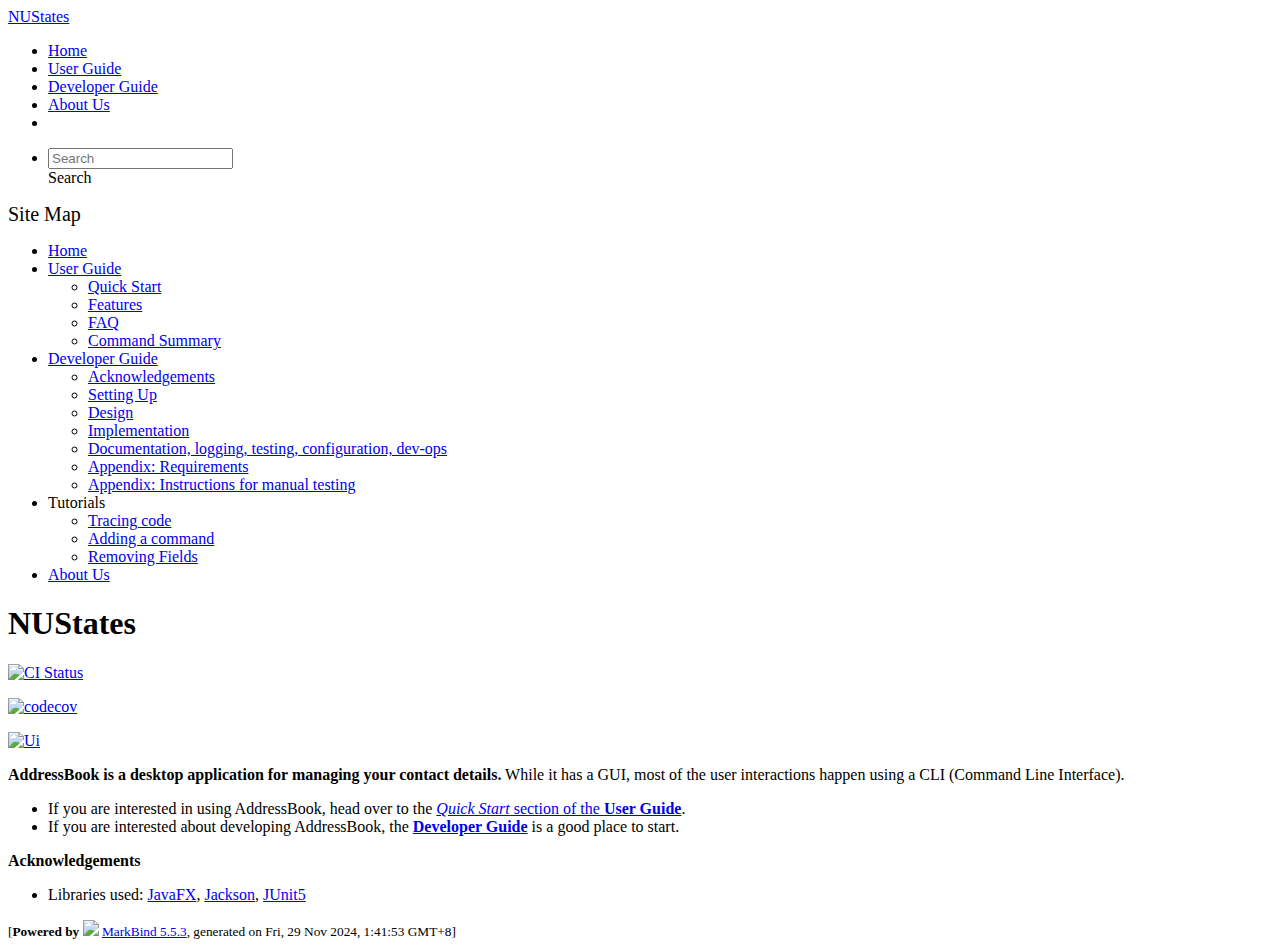
==== commit c67ff117: "deploy: ab7f4cd783afad67f4242c0c05875087b113279d" ====
--- a/index.html
+++ b/index.html
@@ -16,7 +16,7 @@
       Search
     </div> <ul class="dropdown-menu search-dropdown-menu dropdown-menu-hidden dropdown-menu-end" data-v-4f6e9aec></ul></div></form></li></ul></div></nav> <div class="lower-navbar-container" style="display:none;" data-v-7c0fd418><!----> <!----></div></div></header> <div id="flex-body"><nav id="site-nav" data-v-e6005420><div class="site-nav-top" data-v-e6005420><div class="fw-bold mb-2" style="font-size:1.25rem;" data-v-e6005420>Site Map</div></div> <div class="nav-component slim-scroll" data-v-e6005420><div class="site-nav-root"><ul class="site-nav-list site-nav-list-root" data-v-e6005420><li data-v-e6005420><div onclick="handleSiteNavClick(this)" class="site-nav-default-list-item site-nav-list-item-0" data-v-e6005420><a href="/tp/index.html" data-v-e6005420>Home</a></div></li> <li data-v-e6005420><div onclick="handleSiteNavClick(this)" class="site-nav-default-list-item site-nav-list-item-0" data-v-e6005420><a href="/tp/UserGuide.html" data-v-e6005420>User Guide</a> <div class="site-nav-dropdown-btn-container" data-v-e6005420><i onclick="handleSiteNavClick(this.parentNode.parentNode, false); event.stopPropagation();" class="site-nav-dropdown-btn-icon site-nav-rotate-icon" data-v-e6005420><span aria-hidden="true" class="glyphicon glyphicon-menu-down" data-v-e6005420></span></i></div></div><ul class="site-nav-dropdown-container site-nav-dropdown-container-open site-nav-list" data-v-e6005420><li data-v-e6005420><div onclick="handleSiteNavClick(this)" class="site-nav-default-list-item site-nav-list-item-1" data-v-e6005420><a href="/tp/UserGuide.html#quick-start" data-v-e6005420>Quick Start</a></div></li> <li data-v-e6005420><div onclick="handleSiteNavClick(this)" class="site-nav-default-list-item site-nav-list-item-1" data-v-e6005420><a href="/tp/UserGuide.html#features" data-v-e6005420>Features</a></div></li> <li data-v-e6005420><div onclick="handleSiteNavClick(this)" class="site-nav-default-list-item site-nav-list-item-1" data-v-e6005420><a href="/tp/UserGuide.html#faq" data-v-e6005420>FAQ</a></div></li> <li data-v-e6005420><div onclick="handleSiteNavClick(this)" class="site-nav-default-list-item site-nav-list-item-1" data-v-e6005420><a href="/tp/UserGuide.html#faq" data-v-e6005420>Command Summary</a></div></li></ul></li> <li data-v-e6005420><div onclick="handleSiteNavClick(this)" class="site-nav-default-list-item site-nav-list-item-0" data-v-e6005420><a href="/tp/DeveloperGuide.html" data-v-e6005420>Developer Guide</a> <div class="site-nav-dropdown-btn-container" data-v-e6005420><i onclick="handleSiteNavClick(this.parentNode.parentNode, false); event.stopPropagation();" class="site-nav-dropdown-btn-icon site-nav-rotate-icon" data-v-e6005420><span aria-hidden="true" class="glyphicon glyphicon-menu-down" data-v-e6005420></span></i></div></div><ul class="site-nav-dropdown-container site-nav-dropdown-container-open site-nav-list" data-v-e6005420><li data-v-e6005420><div onclick="handleSiteNavClick(this)" class="site-nav-default-list-item site-nav-list-item-1" data-v-e6005420><a href="/tp/DeveloperGuide.html#acknowledgements" data-v-e6005420>Acknowledgements</a></div></li> <li data-v-e6005420><div onclick="handleSiteNavClick(this)" class="site-nav-default-list-item site-nav-list-item-1" data-v-e6005420><a href="/tp/DeveloperGuide.html#setting-up-getting-started" data-v-e6005420>Setting Up</a></div></li> <li data-v-e6005420><div onclick="handleSiteNavClick(this)" class="site-nav-default-list-item site-nav-list-item-1" data-v-e6005420><a href="/tp/DeveloperGuide.html#design" data-v-e6005420>Design</a></div></li> <li data-v-e6005420><div onclick="handleSiteNavClick(this)" class="site-nav-default-list-item site-nav-list-item-1" data-v-e6005420><a href="/tp/DeveloperGuide.html#implementation" data-v-e6005420>Implementation</a></div></li> <li data-v-e6005420><div onclick="handleSiteNavClick(this)" class="site-nav-default-list-item site-nav-list-item-1" data-v-e6005420><a href="/tp/DeveloperGuide.html#documentation-logging-testing-configuration-dev-ops" data-v-e6005420>Documentation, logging, testing, configuration, dev-ops</a></div></li> <li data-v-e6005420><div onclick="handleSiteNavClick(this)" class="site-nav-default-list-item site-nav-list-item-1" data-v-e6005420><a href="/tp/DeveloperGuide.html#appendix-requirements" data-v-e6005420>Appendix: Requirements</a></div></li> <li data-v-e6005420><div onclick="handleSiteNavClick(this)" class="site-nav-default-list-item site-nav-list-item-1" data-v-e6005420><a href="/tp/DeveloperGuide.html#appendix-instructions-for-manual-testing" data-v-e6005420>Appendix: Instructions for manual testing</a></div></li></ul></li> <li data-v-e6005420><div onclick="handleSiteNavClick(this)" class="site-nav-default-list-item site-nav-list-item-0" data-v-e6005420>Tutorials
 
-<div class="site-nav-dropdown-btn-container" data-v-e6005420><i onclick="handleSiteNavClick(this.parentNode.parentNode, false); event.stopPropagation();" class="site-nav-dropdown-btn-icon" data-v-e6005420><span aria-hidden="true" class="glyphicon glyphicon-menu-down" data-v-e6005420></span></i></div></div><ul class="site-nav-dropdown-container site-nav-list" data-v-e6005420><li data-v-e6005420><div onclick="handleSiteNavClick(this)" class="site-nav-default-list-item site-nav-list-item-1" data-v-e6005420><a href="/tp/tutorials/TracingCode.html" data-v-e6005420>Tracing code</a></div></li> <li data-v-e6005420><div onclick="handleSiteNavClick(this)" class="site-nav-default-list-item site-nav-list-item-1" data-v-e6005420><a href="/tp/tutorials/AddRemark.html" data-v-e6005420>Adding a command</a></div></li> <li data-v-e6005420><div onclick="handleSiteNavClick(this)" class="site-nav-default-list-item site-nav-list-item-1" data-v-e6005420><a href="/tp/tutorials/RemovingFields.html" data-v-e6005420>Removing Fields</a></div></li></ul></li> <li data-v-e6005420><div onclick="handleSiteNavClick(this)" class="site-nav-default-list-item site-nav-list-item-0" data-v-e6005420><a href="/tp/AboutUs.html" data-v-e6005420>About Us</a></div></li> <!----></ul></div></div> <!----></nav> <div id="content-wrapper"><h1 id="nustates">NUStates<a href="#nustates" onclick="event.stopPropagation()" class="fa fa-anchor"></a></h1> <p><a href="https://github.com/AY2425S1-CS2103T-F10-3/tp/actions"><img src="https://github.com/AY2425S1-CS2103T-F10-3/tp/workflows/Java%20CI/badge.svg" alt="CI Status" class="img-fluid"></a></p> <p><a href="https://codecov.io/gh/AY2425S1-CS2103T-F10-3/tp"><img src="https://codecov.io/gh/AY2425S1-CS2103T-F10-3/tp/graph/badge.svg?token=Y7MHE94H5W" alt="codecov" class="img-fluid"></a></p> <p><a href="/tp/images/Ui.png" target="_self"><img src="/tp/images/Ui.png" alt="Ui" class="img-fluid"></a></p> <p><strong>AddressBook is a desktop application for managing your contact details.</strong> While it has a GUI, most of the user interactions happen using a CLI (Command Line Interface).</p> <ul><li>If you are interested in using AddressBook, head over to the <a href="/tp/UserGuide.html#quick-start"><em>Quick Start</em> section of the <strong>User Guide</strong></a>.</li> <li>If you are interested about developing AddressBook, the <a href="/tp/DeveloperGuide.html"><strong>Developer Guide</strong></a> is a good place to start.</li></ul> <p><strong>Acknowledgements</strong></p> <ul><li>Libraries used: <a href="https://openjfx.io/">JavaFX</a>, <a href="https://github.com/FasterXML/jackson">Jackson</a>, <a href="https://github.com/junit-team/junit5">JUnit5</a></li></ul></div> <nav id="page-nav" data-v-e6005420><div class="nav-component slim-scroll" data-v-e6005420></div> <!----></nav> <div aria-hidden="true" class="scroll-top-button fa-lg d-print-none" style="display:none;bottom:2%;right:2%;position:fixed;"><i class="fas fa-arrow-circle-up"></i></div></div> <footer><div class="text-center"><small>[<span><strong>Powered by</strong></span> <img src="https://markbind.org/favicon.ico" width="30"> <a href="https://markbind.org/">MarkBind 5.5.3</a>, generated on Tue, 12 Nov 2024, 0:52:16 GMT+8]</small></div></footer></div>
+<div class="site-nav-dropdown-btn-container" data-v-e6005420><i onclick="handleSiteNavClick(this.parentNode.parentNode, false); event.stopPropagation();" class="site-nav-dropdown-btn-icon" data-v-e6005420><span aria-hidden="true" class="glyphicon glyphicon-menu-down" data-v-e6005420></span></i></div></div><ul class="site-nav-dropdown-container site-nav-list" data-v-e6005420><li data-v-e6005420><div onclick="handleSiteNavClick(this)" class="site-nav-default-list-item site-nav-list-item-1" data-v-e6005420><a href="/tp/tutorials/TracingCode.html" data-v-e6005420>Tracing code</a></div></li> <li data-v-e6005420><div onclick="handleSiteNavClick(this)" class="site-nav-default-list-item site-nav-list-item-1" data-v-e6005420><a href="/tp/tutorials/AddRemark.html" data-v-e6005420>Adding a command</a></div></li> <li data-v-e6005420><div onclick="handleSiteNavClick(this)" class="site-nav-default-list-item site-nav-list-item-1" data-v-e6005420><a href="/tp/tutorials/RemovingFields.html" data-v-e6005420>Removing Fields</a></div></li></ul></li> <li data-v-e6005420><div onclick="handleSiteNavClick(this)" class="site-nav-default-list-item site-nav-list-item-0" data-v-e6005420><a href="/tp/AboutUs.html" data-v-e6005420>About Us</a></div></li> <!----></ul></div></div> <!----></nav> <div id="content-wrapper"><h1 id="nustates">NUStates<a href="#nustates" onclick="event.stopPropagation()" class="fa fa-anchor"></a></h1> <p><a href="https://github.com/AY2425S1-CS2103T-F10-3/tp/actions"><img src="https://github.com/AY2425S1-CS2103T-F10-3/tp/workflows/Java%20CI/badge.svg" alt="CI Status" class="img-fluid"></a></p> <p><a href="https://codecov.io/gh/AY2425S1-CS2103T-F10-3/tp"><img src="https://codecov.io/gh/AY2425S1-CS2103T-F10-3/tp/graph/badge.svg?token=Y7MHE94H5W" alt="codecov" class="img-fluid"></a></p> <p><a href="/tp/images/Ui.png" target="_self"><img src="/tp/images/Ui.png" alt="Ui" class="img-fluid"></a></p> <p><strong>AddressBook is a desktop application for managing your contact details.</strong> While it has a GUI, most of the user interactions happen using a CLI (Command Line Interface).</p> <ul><li>If you are interested in using AddressBook, head over to the <a href="/tp/UserGuide.html#quick-start"><em>Quick Start</em> section of the <strong>User Guide</strong></a>.</li> <li>If you are interested about developing AddressBook, the <a href="/tp/DeveloperGuide.html"><strong>Developer Guide</strong></a> is a good place to start.</li></ul> <p><strong>Acknowledgements</strong></p> <ul><li>Libraries used: <a href="https://openjfx.io/">JavaFX</a>, <a href="https://github.com/FasterXML/jackson">Jackson</a>, <a href="https://github.com/junit-team/junit5">JUnit5</a></li></ul></div> <nav id="page-nav" data-v-e6005420><div class="nav-component slim-scroll" data-v-e6005420></div> <!----></nav> <div aria-hidden="true" class="scroll-top-button fa-lg d-print-none" style="display:none;bottom:2%;right:2%;position:fixed;"><i class="fas fa-arrow-circle-up"></i></div></div> <footer><div class="text-center"><small>[<span><strong>Powered by</strong></span> <img src="https://markbind.org/favicon.ico" width="30"> <a href="https://markbind.org/">MarkBind 5.5.3</a>, generated on Fri, 29 Nov 2024, 1:41:53 GMT+8]</small></div></footer></div>
 </body><script src="/tp/markbind/js/bootstrap-utility.min.js"></script>
 <script src="/tp/markbind/js/polyfill.min.js"></script>
 <script src="/tp/markbind/js/vue.min.js"></script>
